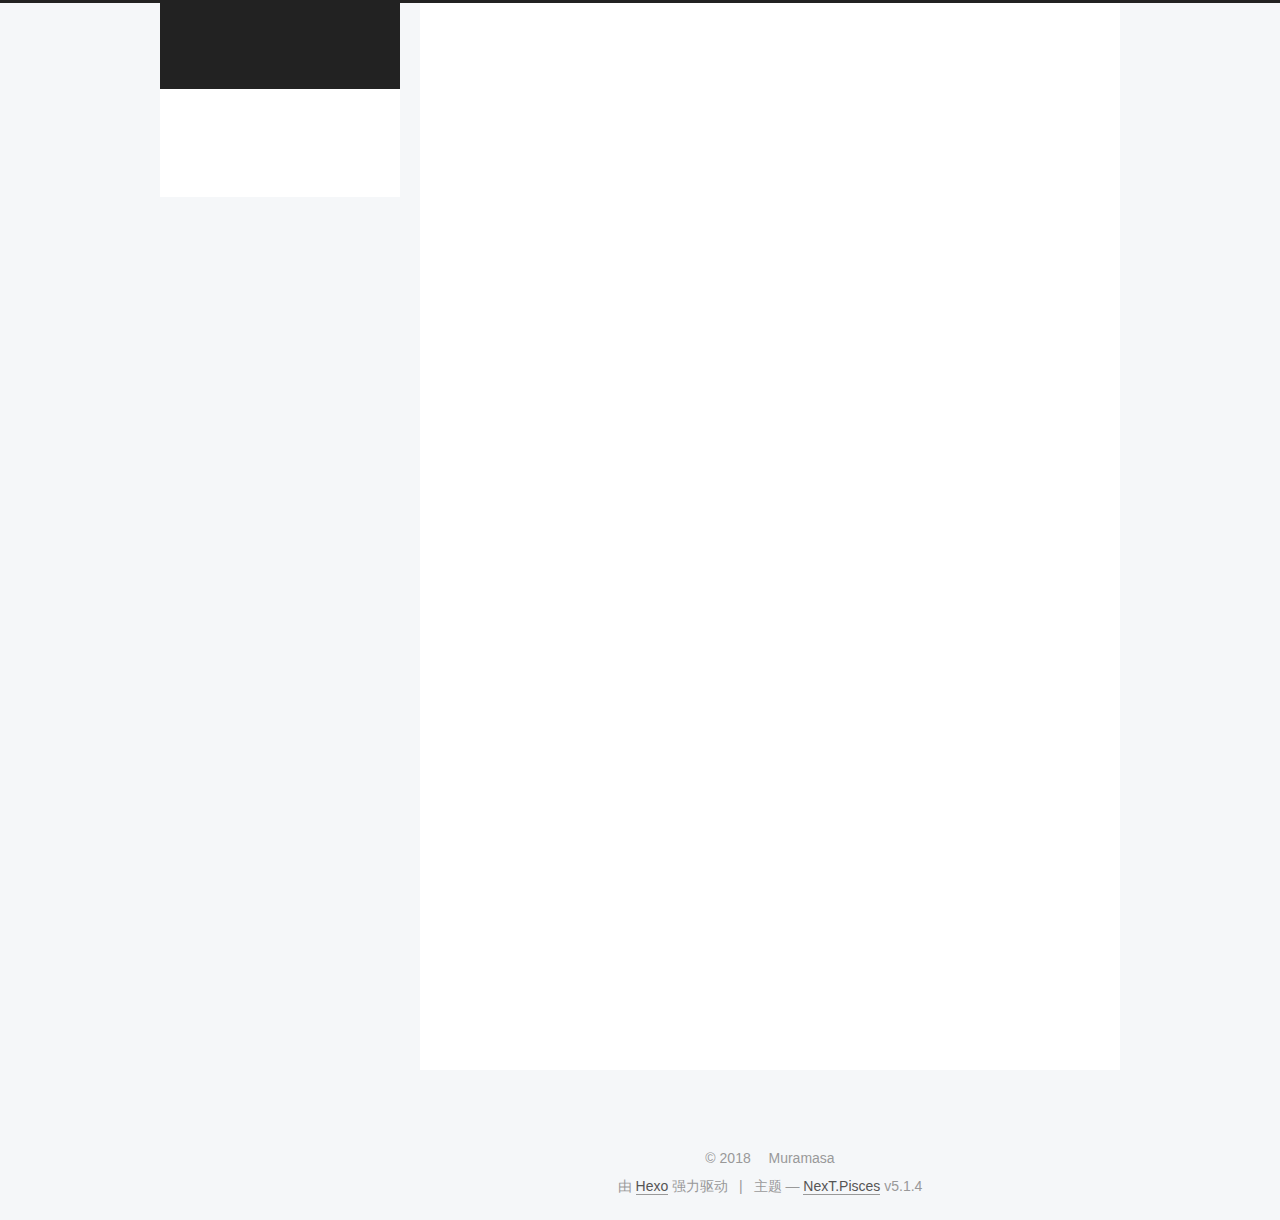
==== index.html @ a4826cfc "Site updated: 2018-02-18 14:49:46" ====
<!DOCTYPE html>



  


<html class="theme-next pisces use-motion" lang="zh-Hans">
<head>
  <meta charset="UTF-8"/>
<meta http-equiv="X-UA-Compatible" content="IE=edge" />
<meta name="viewport" content="width=device-width, initial-scale=1, maximum-scale=1"/>
<meta name="theme-color" content="#222">









<meta http-equiv="Cache-Control" content="no-transform" />
<meta http-equiv="Cache-Control" content="no-siteapp" />
















  
  
  <link href="/lib/fancybox/source/jquery.fancybox.css?v=2.1.5" rel="stylesheet" type="text/css" />







<link href="/lib/font-awesome/css/font-awesome.min.css?v=4.6.2" rel="stylesheet" type="text/css" />

<link href="/css/main.css?v=5.1.4" rel="stylesheet" type="text/css" />


  <link rel="apple-touch-icon" sizes="180x180" href="/images/apple-touch-icon-next.png?v=5.1.4">


  <link rel="icon" type="image/png" sizes="32x32" href="/images/favicon-32x32-next.png?v=5.1.4">


  <link rel="icon" type="image/png" sizes="16x16" href="/images/favicon-16x16-next.png?v=5.1.4">


  <link rel="mask-icon" href="/images/logo.svg?v=5.1.4" color="#222">





  <meta name="keywords" content="Hexo, NexT" />










<meta property="og:type" content="website">
<meta property="og:title" content="Roloop">
<meta property="og:url" content="http://yoursite.com/index.html">
<meta property="og:site_name" content="Roloop">
<meta property="og:locale" content="zh-Hans">
<meta name="twitter:card" content="summary">
<meta name="twitter:title" content="Roloop">



<script type="text/javascript" id="hexo.configurations">
  var NexT = window.NexT || {};
  var CONFIG = {
    root: '/',
    scheme: 'Pisces',
    version: '5.1.4',
    sidebar: {"position":"left","display":"post","offset":12,"b2t":false,"scrollpercent":false,"onmobile":false},
    fancybox: true,
    tabs: true,
    motion: {"enable":true,"async":false,"transition":{"post_block":"fadeIn","post_header":"slideDownIn","post_body":"slideDownIn","coll_header":"slideLeftIn","sidebar":"slideUpIn"}},
    duoshuo: {
      userId: '0',
      author: '博主'
    },
    algolia: {
      applicationID: '',
      apiKey: '',
      indexName: '',
      hits: {"per_page":10},
      labels: {"input_placeholder":"Search for Posts","hits_empty":"We didn't find any results for the search: ${query}","hits_stats":"${hits} results found in ${time} ms"}
    }
  };
</script>



  <link rel="canonical" href="http://yoursite.com/"/>





  <title>Roloop</title>
  








</head>

<body itemscope itemtype="http://schema.org/WebPage" lang="zh-Hans">

  
  
    
  

  <div class="container sidebar-position-left 
  page-home">
    <div class="headband"></div>

    <header id="header" class="header" itemscope itemtype="http://schema.org/WPHeader">
      <div class="header-inner"><div class="site-brand-wrapper">
  <div class="site-meta ">
    

    <div class="custom-logo-site-title">
      <a href="/"  class="brand" rel="start">
        <span class="logo-line-before"><i></i></span>
        <span class="site-title">Roloop</span>
        <span class="logo-line-after"><i></i></span>
      </a>
    </div>
      
        <p class="site-subtitle"></p>
      
  </div>

  <div class="site-nav-toggle">
    <button>
      <span class="btn-bar"></span>
      <span class="btn-bar"></span>
      <span class="btn-bar"></span>
    </button>
  </div>
</div>

<nav class="site-nav">
  

  
    <ul id="menu" class="menu">
      
        
        <li class="menu-item menu-item-home">
          <a href="/" rel="section">
            
              <i class="menu-item-icon fa fa-fw fa-home"></i> <br />
            
            首页
          </a>
        </li>
      
        
        <li class="menu-item menu-item-archives">
          <a href="/archives/" rel="section">
            
              <i class="menu-item-icon fa fa-fw fa-archive"></i> <br />
            
            归档
          </a>
        </li>
      

      
    </ul>
  

  
</nav>



 </div>
    </header>

    <main id="main" class="main">
      <div class="main-inner">
        <div class="content-wrap">
          <div id="content" class="content">
            
  <section id="posts" class="posts-expand">
    
      

  

  
  
  

  <article class="post post-type-normal" itemscope itemtype="http://schema.org/Article">
  
  
  
  <div class="post-block">
    <link itemprop="mainEntityOfPage" href="http://yoursite.com/2018/02/18/hello-world/">

    <span hidden itemprop="author" itemscope itemtype="http://schema.org/Person">
      <meta itemprop="name" content="Muramasa">
      <meta itemprop="description" content="">
      <meta itemprop="image" content="/images/avatar.gif">
    </span>

    <span hidden itemprop="publisher" itemscope itemtype="http://schema.org/Organization">
      <meta itemprop="name" content="Roloop">
    </span>

    
      <header class="post-header">

        
        
          <h1 class="post-title" itemprop="name headline">
                
                <a class="post-title-link" href="/2018/02/18/hello-world/" itemprop="url">Hello World</a></h1>
        

        <div class="post-meta">
          <span class="post-time">
            
              <span class="post-meta-item-icon">
                <i class="fa fa-calendar-o"></i>
              </span>
              
                <span class="post-meta-item-text">发表于</span>
              
              <time title="创建于" itemprop="dateCreated datePublished" datetime="2018-02-18T13:09:53+08:00">
                2018-02-18
              </time>
            

            

            
          </span>

          

          
            
          

          
          

          

          

          

        </div>
      </header>
    

    
    
    
    <div class="post-body" itemprop="articleBody">

      
      

      
        
          
            <p>Welcome to <a href="https://hexo.io/" target="_blank" rel="noopener">Hexo</a>! This is your very first post. Check <a href="https://hexo.io/docs/" target="_blank" rel="noopener">documentation</a> for more info. If you get any problems when using Hexo, you can find the answer in <a href="https://hexo.io/docs/troubleshooting.html" target="_blank" rel="noopener">troubleshooting</a> or you can ask me on <a href="https://github.com/hexojs/hexo/issues" target="_blank" rel="noopener">GitHub</a>.</p>
<h2 id="Quick-Start"><a href="#Quick-Start" class="headerlink" title="Quick Start"></a>Quick Start</h2><h3 id="Create-a-new-post"><a href="#Create-a-new-post" class="headerlink" title="Create a new post"></a>Create a new post</h3><figure class="highlight bash"><table><tr><td class="gutter"><pre><span class="line">1</span><br></pre></td><td class="code"><pre><span class="line">$ hexo new <span class="string">"My New Post"</span></span><br></pre></td></tr></table></figure>
<p>More info: <a href="https://hexo.io/docs/writing.html" target="_blank" rel="noopener">Writing</a></p>
<h3 id="Run-server"><a href="#Run-server" class="headerlink" title="Run server"></a>Run server</h3><figure class="highlight bash"><table><tr><td class="gutter"><pre><span class="line">1</span><br></pre></td><td class="code"><pre><span class="line">$ hexo server</span><br></pre></td></tr></table></figure>
<p>More info: <a href="https://hexo.io/docs/server.html" target="_blank" rel="noopener">Server</a></p>
<h3 id="Generate-static-files"><a href="#Generate-static-files" class="headerlink" title="Generate static files"></a>Generate static files</h3><figure class="highlight bash"><table><tr><td class="gutter"><pre><span class="line">1</span><br></pre></td><td class="code"><pre><span class="line">$ hexo generate</span><br></pre></td></tr></table></figure>
<p>More info: <a href="https://hexo.io/docs/generating.html" target="_blank" rel="noopener">Generating</a></p>
<h3 id="Deploy-to-remote-sites"><a href="#Deploy-to-remote-sites" class="headerlink" title="Deploy to remote sites"></a>Deploy to remote sites</h3><figure class="highlight bash"><table><tr><td class="gutter"><pre><span class="line">1</span><br></pre></td><td class="code"><pre><span class="line">$ hexo deploy</span><br></pre></td></tr></table></figure>
<p>More info: <a href="https://hexo.io/docs/deployment.html" target="_blank" rel="noopener">Deployment</a></p>

          
        
      
    </div>
    
    
    

    

    

    

    <footer class="post-footer">
      

      

      

      
      
        <div class="post-eof"></div>
      
    </footer>
  </div>
  
  
  
  </article>


    
  </section>

  


          </div>
          


          

        </div>
        
          
  
  <div class="sidebar-toggle">
    <div class="sidebar-toggle-line-wrap">
      <span class="sidebar-toggle-line sidebar-toggle-line-first"></span>
      <span class="sidebar-toggle-line sidebar-toggle-line-middle"></span>
      <span class="sidebar-toggle-line sidebar-toggle-line-last"></span>
    </div>
  </div>

  <aside id="sidebar" class="sidebar">
    
    <div class="sidebar-inner">

      

      

      <section class="site-overview-wrap sidebar-panel sidebar-panel-active">
        <div class="site-overview">
          <div class="site-author motion-element" itemprop="author" itemscope itemtype="http://schema.org/Person">
            
              <p class="site-author-name" itemprop="name">Muramasa</p>
              <p class="site-description motion-element" itemprop="description"></p>
          </div>

          <nav class="site-state motion-element">

            
              <div class="site-state-item site-state-posts">
              
                <a href="/archives/">
              
                  <span class="site-state-item-count">1</span>
                  <span class="site-state-item-name">日志</span>
                </a>
              </div>
            

            

            

          </nav>

          

          

          
          

          
          

          

        </div>
      </section>

      

      

    </div>
  </aside>


        
      </div>
    </main>

    <footer id="footer" class="footer">
      <div class="footer-inner">
        <div class="copyright">&copy; <span itemprop="copyrightYear">2018</span>
  <span class="with-love">
    <i class="fa fa-user"></i>
  </span>
  <span class="author" itemprop="copyrightHolder">Muramasa</span>

  
</div>


  <div class="powered-by">由 <a class="theme-link" target="_blank" href="https://hexo.io">Hexo</a> 强力驱动</div>



  <span class="post-meta-divider">|</span>



  <div class="theme-info">主题 &mdash; <a class="theme-link" target="_blank" href="https://github.com/iissnan/hexo-theme-next">NexT.Pisces</a> v5.1.4</div>




        







        
      </div>
    </footer>

    
      <div class="back-to-top">
        <i class="fa fa-arrow-up"></i>
        
      </div>
    

    

  </div>

  

<script type="text/javascript">
  if (Object.prototype.toString.call(window.Promise) !== '[object Function]') {
    window.Promise = null;
  }
</script>









  












  
  
    <script type="text/javascript" src="/lib/jquery/index.js?v=2.1.3"></script>
  

  
  
    <script type="text/javascript" src="/lib/fastclick/lib/fastclick.min.js?v=1.0.6"></script>
  

  
  
    <script type="text/javascript" src="/lib/jquery_lazyload/jquery.lazyload.js?v=1.9.7"></script>
  

  
  
    <script type="text/javascript" src="/lib/velocity/velocity.min.js?v=1.2.1"></script>
  

  
  
    <script type="text/javascript" src="/lib/velocity/velocity.ui.min.js?v=1.2.1"></script>
  

  
  
    <script type="text/javascript" src="/lib/fancybox/source/jquery.fancybox.pack.js?v=2.1.5"></script>
  


  


  <script type="text/javascript" src="/js/src/utils.js?v=5.1.4"></script>

  <script type="text/javascript" src="/js/src/motion.js?v=5.1.4"></script>



  
  


  <script type="text/javascript" src="/js/src/affix.js?v=5.1.4"></script>

  <script type="text/javascript" src="/js/src/schemes/pisces.js?v=5.1.4"></script>



  

  


  <script type="text/javascript" src="/js/src/bootstrap.js?v=5.1.4"></script>



  


  




	





  





  












  





  

  

  

  
  

  

  

  

</body>
</html>
---- css/main.css ----
/* normalize.css v3.0.2 | MIT License | git.io/normalize */
html {
  font-family: sans-serif; /* 1 */
  -ms-text-size-adjust: 100%; /* 2 */
  -webkit-text-size-adjust: 100%; /* 2 */
}
body {
  margin: 0;
}
article,
aside,
details,
figcaption,
figure,
footer,
header,
hgroup,
main,
menu,
nav,
section,
summary {
  display: block;
}
audio,
canvas,
progress,
video {
  display: inline-block; /* 1 */
  vertical-align: baseline; /* 2 */
}
audio:not([controls]) {
  display: none;
  height: 0;
}
[hidden],
template {
  display: none;
}
a {
  background-color: transparent;
}
a:active,
a:hover {
  outline: 0;
}
abbr[title] {
  border-bottom: 1px dotted;
}
b,
strong {
  font-weight: bold;
}
dfn {
  font-style: italic;
}
h1 {
  font-size: 2em;
  margin: 0.67em 0;
}
mark {
  background: #ff0;
  color: #000;
}
small {
  font-size: 80%;
}
sub,
sup {
  font-size: 75%;
  line-height: 0;
  position: relative;
  vertical-align: baseline;
}
sup {
  top: -0.5em;
}
sub {
  bottom: -0.25em;
}
img {
  border: 0;
}
svg:not(:root) {
  overflow: hidden;
}
figure {
  margin: 1em 40px;
}
hr {
  -moz-box-sizing: content-box;
  box-sizing: content-box;
  height: 0;
}
pre {
  overflow: auto;
}
code,
kbd,
pre,
samp {
  font-family: monospace, monospace;
  font-size: 1em;
}
button,
input,
optgroup,
select,
textarea {
  color: inherit; /* 1 */
  font: inherit; /* 2 */
  margin: 0; /* 3 */
}
button {
  overflow: visible;
}
button,
select {
  text-transform: none;
}
button,
html input[type="button"],
input[type="reset"],
input[type="submit"] {
  -webkit-appearance: button; /* 2 */
  cursor: pointer; /* 3 */
}
button[disabled],
html input[disabled] {
  cursor: default;
}
button::-moz-focus-inner,
input::-moz-focus-inner {
  border: 0;
  padding: 0;
}
input {
  line-height: normal;
}
input[type="checkbox"],
input[type="radio"] {
  box-sizing: border-box; /* 1 */
  padding: 0; /* 2 */
}
input[type="number"]::-webkit-inner-spin-button,
input[type="number"]::-webkit-outer-spin-button {
  height: auto;
}
input[type="search"] {
  -webkit-appearance: textfield; /* 1 */
  -moz-box-sizing: content-box;
  -webkit-box-sizing: content-box; /* 2 */
  box-sizing: content-box;
}
input[type="search"]::-webkit-search-cancel-button,
input[type="search"]::-webkit-search-decoration {
  -webkit-appearance: none;
}
fieldset {
  border: 1px solid #c0c0c0;
  margin: 0 2px;
  padding: 0.35em 0.625em 0.75em;
}
legend {
  border: 0; /* 1 */
  padding: 0; /* 2 */
}
textarea {
  overflow: auto;
}
optgroup {
  font-weight: bold;
}
table {
  border-collapse: collapse;
  border-spacing: 0;
}
td,
th {
  padding: 0;
}
::selection {
  background: #262a30;
  color: #fff;
}
body {
  position: relative;
  font-family: 'Lato', "PingFang SC", "Microsoft YaHei", sans-serif;
  font-size: 14px;
  line-height: 2;
  color: #555;
  background: #f5f7f9;
}
@media (max-width: 767px) {
  body {
    padding-right: 0 !important;
  }
}
@media (min-width: 768px) and (max-width: 991px) {
  body {
    padding-right: 0 !important;
  }
}
@media (min-width: 1600px) {
  body {
    font-size: 16px;
  }
}
h1,
h2,
h3,
h4,
h5,
h6 {
  margin: 0;
  padding: 0;
  font-weight: bold;
  line-height: 1.5;
  font-family: 'Lato', "PingFang SC", "Microsoft YaHei", sans-serif;
}
h2,
h3,
h4,
h5,
h6 {
  margin: 20px 0 15px;
}
h1 {
  font-size: 22px;
}
@media (max-width: 767px) {
  h1 {
    font-size: 18px;
  }
}
h2 {
  font-size: 20px;
}
@media (max-width: 767px) {
  h2 {
    font-size: 16px;
  }
}
h3 {
  font-size: 18px;
}
@media (max-width: 767px) {
  h3 {
    font-size: 14px;
  }
}
h4 {
  font-size: 16px;
}
@media (max-width: 767px) {
  h4 {
    font-size: 12px;
  }
}
h5 {
  font-size: 14px;
}
@media (max-width: 767px) {
  h5 {
    font-size: 10px;
  }
}
h6 {
  font-size: 12px;
}
@media (max-width: 767px) {
  h6 {
    font-size: 8px;
  }
}
p {
  margin: 0 0 20px 0;
}
a {
  color: #555;
  text-decoration: none;
  outline: none;
  border-bottom: 1px solid #999;
  word-wrap: break-word;
}
a:hover {
  color: #222;
  border-bottom-color: #222;
}
blockquote {
  margin: 0;
  padding: 0;
}
img {
  display: block;
  margin: auto;
  max-width: 100%;
  height: auto;
}
hr {
  margin: 40px 0;
  height: 3px;
  border: none;
  background-color: #ddd;
  background-image: repeating-linear-gradient(-45deg, #fff, #fff 4px, transparent 4px, transparent 8px);
}
blockquote {
  padding: 0 15px;
  color: #666;
  border-left: 4px solid #ddd;
}
blockquote cite::before {
  content: "-";
  padding: 0 5px;
}
dt {
  font-weight: 700;
}
dd {
  margin: 0;
  padding: 0;
}
kbd {
  border: 1px solid #ccc;
  border-radius: 0.2em;
  box-shadow: 0.1em 0.1em 0.2em rgba(0,0,0,0.1);
  background-color: #f9f9f9;
  font-family: inherit;
  background-image: -webkit-linear-gradient(top, #eee, #fff, #eee);
  padding: 0.1em 0.3em;
  white-space: nowrap;
}
.text-left {
  text-align: left;
}
.text-center {
  text-align: center;
}
.text-right {
  text-align: right;
}
.text-justify {
  text-align: justify;
}
.text-nowrap {
  white-space: nowrap;
}
.text-lowercase {
  text-transform: lowercase;
}
.text-uppercase {
  text-transform: uppercase;
}
.text-capitalize {
  text-transform: capitalize;
}
.center-block {
  display: block;
  margin-left: auto;
  margin-right: auto;
}
.clearfix:before,
.clearfix:after {
  content: " ";
  display: table;
}
.clearfix:after {
  clear: both;
}
.pullquote {
  width: 45%;
}
.pullquote.left {
  float: left;
  margin-left: 5px;
  margin-right: 10px;
}
.pullquote.right {
  float: right;
  margin-left: 10px;
  margin-right: 5px;
}
.affix.affix.affix {
  position: fixed;
}
.translation {
  margin-top: -20px;
  font-size: 14px;
  color: #999;
}
.scrollbar-measure {
  width: 100px;
  height: 100px;
  overflow: scroll;
  position: absolute;
  top: -9999px;
}
.use-motion .motion-element {
  opacity: 0;
}
table {
  margin: 20px 0;
  width: 100%;
  border-collapse: collapse;
  border-spacing: 0;
  border: 1px solid #ddd;
  font-size: 14px;
  table-layout: fixed;
  word-wrap: break-all;
}
table>tbody>tr:nth-of-type(odd) {
  background-color: #f9f9f9;
}
table>tbody>tr:hover {
  background-color: #f5f5f5;
}
caption,
th,
td {
  padding: 8px;
  text-align: left;
  vertical-align: middle;
  font-weight: normal;
}
th,
td {
  border-bottom: 3px solid #ddd;
  border-right: 1px solid #eee;
}
th {
  padding-bottom: 10px;
  font-weight: 700;
}
td {
  border-bottom-width: 1px;
}
html,
body {
  height: 100%;
}
.container {
  position: relative;
  min-height: 100%;
}
.header-inner {
  margin: 0 auto;
  padding: 100px 0 70px;
  width: 700px;
}
@media (min-width: 1600px) {
  .container .header-inner {
    width: 900px;
  }
}
.main {
  padding-bottom: 150px;
}
.main-inner {
  margin: 0 auto;
  width: 700px;
}
@media (min-width: 1600px) {
  .container .main-inner {
    width: 900px;
  }
}
.footer {
  position: absolute;
  left: 0;
  bottom: 0;
  width: 100%;
  min-height: 50px;
}
.footer-inner {
  box-sizing: border-box;
  margin: 20px auto;
  width: 700px;
}
@media (min-width: 1600px) {
  .container .footer-inner {
    width: 900px;
  }
}
pre,
.highlight {
  overflow: auto;
  margin: 20px 0;
  padding: 0;
  font-size: 13px;
  color: #4d4d4c;
  background: #f7f7f7;
  line-height: 1.6;
}
pre,
code {
  font-family: consolas, Menlo, "PingFang SC", "Microsoft YaHei", monospace;
}
code {
  padding: 2px 4px;
  word-wrap: break-word;
  color: #555;
  background: #eee;
  border-radius: 3px;
  font-size: 13px;
}
pre {
  padding: 10px;
}
pre code {
  padding: 0;
  color: #4d4d4c;
  background: none;
  text-shadow: none;
}
.highlight {
  border-radius: 1px;
}
.highlight pre {
  border: none;
  margin: 0;
  padding: 10px 0;
}
.highlight table {
  margin: 0;
  width: auto;
  border: none;
}
.highlight td {
  border: none;
  padding: 0;
}
.highlight figcaption {
  font-size: 1em;
  color: #4d4d4c;
  line-height: 1em;
  margin-bottom: 1em;
}
.highlight figcaption:before,
.highlight figcaption:after {
  content: " ";
  display: table;
}
.highlight figcaption:after {
  clear: both;
}
.highlight figcaption a {
  float: right;
  color: #4d4d4c;
}
.highlight figcaption a:hover {
  border-bottom-color: #4d4d4c;
}
.highlight .gutter pre {
  padding-left: 10px;
  padding-right: 10px;
  color: #869194;
  text-align: right;
  background-color: #eff2f3;
}
.highlight .code pre {
  width: 100%;
  padding-left: 10px;
  padding-right: 10px;
  background-color: #f7f7f7;
}
.highlight .line {
  height: 20px;
}
.gutter {
  -webkit-user-select: none;
  -moz-user-select: none;
  -ms-user-select: none;
  user-select: none;
}
.gist table {
  width: auto;
}
.gist table td {
  border: none;
}
pre .deletion {
  background: #fdd;
}
pre .addition {
  background: #dfd;
}
pre .meta {
  color: #8959a8;
}
pre .comment {
  color: #8e908c;
}
pre .variable,
pre .attribute,
pre .tag,
pre .regexp,
pre .ruby .constant,
pre .xml .tag .title,
pre .xml .pi,
pre .xml .doctype,
pre .html .doctype,
pre .css .id,
pre .css .class,
pre .css .pseudo {
  color: #c82829;
}
pre .number,
pre .preprocessor,
pre .built_in,
pre .literal,
pre .params,
pre .constant,
pre .command {
  color: #f5871f;
}
pre .ruby .class .title,
pre .css .rules .attribute,
pre .string,
pre .value,
pre .inheritance,
pre .header,
pre .ruby .symbol,
pre .xml .cdata,
pre .special,
pre .number,
pre .formula {
  color: #718c00;
}
pre .title,
pre .css .hexcolor {
  color: #3e999f;
}
pre .function,
pre .python .decorator,
pre .python .title,
pre .ruby .function .title,
pre .ruby .title .keyword,
pre .perl .sub,
pre .javascript .title,
pre .coffeescript .title {
  color: #4271ae;
}
pre .keyword,
pre .javascript .function {
  color: #8959a8;
}
.full-image.full-image.full-image.full-image {
  border: none;
  max-width: 100%;
  width: auto;
  margin: 20px auto 25px;
}
@media (min-width: 992px) {
  .full-image.full-image.full-image.full-image {
    max-width: none;
    width: 118%;
    margin: 0 -9%;
  }
}
.blockquote-center,
.page-home .post-type-quote blockquote,
.page-post-detail .post-type-quote blockquote {
  position: relative;
  margin: 40px 0;
  padding: 0;
  border-left: none;
  text-align: center;
}
.blockquote-center::before,
.page-home .post-type-quote blockquote::before,
.page-post-detail .post-type-quote blockquote::before,
.blockquote-center::after,
.page-home .post-type-quote blockquote::after,
.page-post-detail .post-type-quote blockquote::after {
  position: absolute;
  content: ' ';
  display: block;
  width: 100%;
  height: 24px;
  opacity: 0.2;
  background-repeat: no-repeat;
  background-position: 0 -6px;
  background-size: 22px 22px;
}
.blockquote-center::before,
.page-home .post-type-quote blockquote::before,
.page-post-detail .post-type-quote blockquote::before {
  top: -20px;
  background-image: url("../images/quote-l.svg");
  border-top: 1px solid #ccc;
}
.blockquote-center::after,
.page-home .post-type-quote blockquote::after,
.page-post-detail .post-type-quote blockquote::after {
  bottom: -20px;
  background-image: url("../images/quote-r.svg");
  border-bottom: 1px solid #ccc;
  background-position: 100% 8px;
}
.blockquote-center p,
.page-home .post-type-quote blockquote p,
.page-post-detail .post-type-quote blockquote p,
.blockquote-center div,
.page-home .post-type-quote blockquote div,
.page-post-detail .post-type-quote blockquote div {
  text-align: center;
}
.post .post-body .group-picture img {
  box-sizing: border-box;
  padding: 0 3px;
  border: none;
}
.post .group-picture-row {
  overflow: hidden;
  margin-top: 6px;
}
.post .group-picture-row:first-child {
  margin-top: 0;
}
.post .group-picture-column {
  float: left;
}
.page-post-detail .post-body .group-picture-column {
  float: none;
  margin-top: 10px;
  width: auto !important;
}
.page-post-detail .post-body .group-picture-column img {
  margin: 0 auto;
}
.page-archive .group-picture-container {
  overflow: hidden;
}
.page-archive .group-picture-row {
  float: left;
}
.page-archive .group-picture-row:first-child {
  margin-top: 6px;
}
.page-archive .group-picture-column {
  max-width: 150px;
  max-height: 150px;
}
.post-body .note {
  position: relative;
  padding: 15px;
  margin-bottom: 20px;
  border: 1px solid #eee;
  border-left-width: 5px;
  border-radius: 3px;
}
.post-body .note h2,
.post-body .note h3,
.post-body .note h4,
.post-body .note h5,
.post-body .note h6 {
  margin-top: 0;
  margin-bottom: 0;
  border-bottom: initial;
  padding-top: 0 !important;
}
.post-body .note p:first-child,
.post-body .note ul:first-child,
.post-body .note ol:first-child,
.post-body .note table:first-child,
.post-body .note pre:first-child,
.post-body .note blockquote:first-child {
  margin-top: 0;
}
.post-body .note p:last-child,
.post-body .note ul:last-child,
.post-body .note ol:last-child,
.post-body .note table:last-child,
.post-body .note pre:last-child,
.post-body .note blockquote:last-child {
  margin-bottom: 0;
}
.post-body .note.default {
  border-left-color: #777;
}
.post-body .note.default h2,
.post-body .note.default h3,
.post-body .note.default h4,
.post-body .note.default h5,
.post-body .note.default h6 {
  color: #777;
}
.post-body .note.primary {
  border-left-color: #6f42c1;
}
.post-body .note.primary h2,
.post-body .note.primary h3,
.post-body .note.primary h4,
.post-body .note.primary h5,
.post-body .note.primary h6 {
  color: #6f42c1;
}
.post-body .note.info {
  border-left-color: #428bca;
}
.post-body .note.info h2,
.post-body .note.info h3,
.post-body .note.info h4,
.post-body .note.info h5,
.post-body .note.info h6 {
  color: #428bca;
}
.post-body .note.success {
  border-left-color: #5cb85c;
}
.post-body .note.success h2,
.post-body .note.success h3,
.post-body .note.success h4,
.post-body .note.success h5,
.post-body .note.success h6 {
  color: #5cb85c;
}
.post-body .note.warning {
  border-left-color: #f0ad4e;
}
.post-body .note.warning h2,
.post-body .note.warning h3,
.post-body .note.warning h4,
.post-body .note.warning h5,
.post-body .note.warning h6 {
  color: #f0ad4e;
}
.post-body .note.danger {
  border-left-color: #d9534f;
}
.post-body .note.danger h2,
.post-body .note.danger h3,
.post-body .note.danger h4,
.post-body .note.danger h5,
.post-body .note.danger h6 {
  color: #d9534f;
}
.post-body .label {
  display: inline;
  padding: 0 2px;
  white-space: nowrap;
}
.post-body .label.default {
  background-color: #f0f0f0;
}
.post-body .label.primary {
  background-color: #efe6f7;
}
.post-body .label.info {
  background-color: #e5f2f8;
}
.post-body .label.success {
  background-color: #e7f4e9;
}
.post-body .label.warning {
  background-color: #fcf6e1;
}
.post-body .label.danger {
  background-color: #fae8eb;
}
.post-body .tabs {
  position: relative;
  display: block;
  margin-bottom: 20px;
  padding-top: 10px;
}
.post-body .tabs ul.nav-tabs {
  margin: 0;
  padding: 0;
  display: flex;
  margin-bottom: -1px;
}
@media (max-width: 413px) {
  .post-body .tabs ul.nav-tabs {
    display: block;
    margin-bottom: 5px;
  }
}
.post-body .tabs ul.nav-tabs li.tab {
  list-style-type: none !important;
  margin: 0 0.25em 0 0;
  border-top: 3px solid transparent;
  border-left: 1px solid transparent;
  border-right: 1px solid transparent;
}
@media (max-width: 413px) {
  .post-body .tabs ul.nav-tabs li.tab {
    margin: initial;
    border-top: 1px solid transparent;
    border-left: 3px solid transparent;
    border-right: 1px solid transparent;
    border-bottom: 1px solid transparent;
  }
}
.post-body .tabs ul.nav-tabs li.tab a {
  outline: 0;
  border-bottom: initial;
  display: block;
  line-height: 1.8em;
  padding: 0.25em 0.75em;
  transition-duration: 0.2s;
  transition-timing-function: ease-out;
  transition-delay: 0s;
}
.post-body .tabs ul.nav-tabs li.tab a i {
  width: 1.285714285714286em;
}
.post-body .tabs ul.nav-tabs li.tab.active {
  border-top: 3px solid #fc6423;
  border-left: 1px solid #ddd;
  border-right: 1px solid #ddd;
  background-color: #fff;
}
@media (max-width: 413px) {
  .post-body .tabs ul.nav-tabs li.tab.active {
    border-top: 1px solid #ddd;
    border-left: 3px solid #fc6423;
    border-right: 1px solid #ddd;
    border-bottom: 1px solid #ddd;
  }
}
.post-body .tabs ul.nav-tabs li.tab.active a {
  cursor: default;
  color: #555;
}
.post-body .tabs .tab-content {
  background-color: #fff;
}
.post-body .tabs .tab-content .tab-pane {
  border: 1px solid #ddd;
  padding: 20px 20px 0 20px;
}
.post-body .tabs .tab-content .tab-pane:not(.active) {
  display: none !important;
}
.post-body .tabs .tab-content .tab-pane.active {
  display: block !important;
}
.btn {
  display: inline-block;
  padding: 0 20px;
  font-size: 14px;
  color: #555;
  background: #fff;
  border: 2px solid #555;
  text-decoration: none;
  border-radius: 2px;
  transition-property: background-color;
  transition-duration: 0.2s;
  transition-timing-function: ease-in-out;
  transition-delay: 0s;
  line-height: 2;
}
.btn:hover {
  border-color: #222;
  color: #fff;
  background: #222;
}
.btn +.btn {
  margin: 0 0 8px 8px;
}
.btn .fa-fw {
  width: 1.285714285714286em;
  text-align: left;
}
.btn-bar {
  display: block;
  width: 22px;
  height: 2px;
  background: #555;
  border-radius: 1px;
}
.btn-bar+.btn-bar {
  margin-top: 4px;
}
.pagination {
  margin: 120px 0 40px;
  text-align: center;
  border-top: 1px solid #eee;
}
.page-number-basic,
.pagination .prev,
.pagination .next,
.pagination .page-number,
.pagination .space {
  display: inline-block;
  position: relative;
  top: -1px;
  margin: 0 10px;
  padding: 0 11px;
}
@media (max-width: 767px) {
  .page-number-basic,
  .pagination .prev,
  .pagination .next,
  .pagination .page-number,
  .pagination .space {
    margin: 0 5px;
  }
}
.pagination .prev,
.pagination .next,
.pagination .page-number {
  border-bottom: 0;
  border-top: 1px solid #eee;
  transition-property: border-color;
  transition-duration: 0.2s;
  transition-timing-function: ease-in-out;
  transition-delay: 0s;
}
.pagination .prev:hover,
.pagination .next:hover,
.pagination .page-number:hover {
  border-top-color: #222;
}
.pagination .space {
  padding: 0;
  margin: 0;
}
.pagination .prev {
  margin-left: 0;
}
.pagination .next {
  margin-right: 0;
}
.pagination .page-number.current {
  color: #fff;
  background: #ccc;
  border-top-color: #ccc;
}
@media (max-width: 767px) {
  .pagination {
    border-top: none;
  }
  .pagination .prev,
  .pagination .next,
  .pagination .page-number {
    margin-bottom: 10px;
    border-top: 0;
    border-bottom: 1px solid #eee;
    padding: 0 10px;
  }
  .pagination .prev:hover,
  .pagination .next:hover,
  .pagination .page-number:hover {
    border-bottom-color: #222;
  }
}
.comments {
  margin: 60px 20px 0;
}
.tag-cloud {
  text-align: center;
}
.tag-cloud a {
  display: inline-block;
  margin: 10px;
}
.back-to-top {
  box-sizing: border-box;
  position: fixed;
  bottom: -100px;
  right: 30px;
  z-index: 1050;
  padding: 0 6px;
  width: 24px;
  background: #222;
  font-size: 12px;
  opacity: 0.6;
  color: #fff;
  cursor: pointer;
  text-align: center;
  -webkit-transform: translateZ(0);
  transition-property: bottom;
  transition-duration: 0.2s;
  transition-timing-function: ease-in-out;
  transition-delay: 0s;
}
@media (min-width: 768px) and (max-width: 991px) {
  .back-to-top {
    display: none !important;
  }
}
@media (max-width: 767px) {
  .back-to-top {
    display: none !important;
  }
}
.back-to-top.back-to-top-on {
  bottom: 30px;
}
.header {
  background: transparent;
}
.header-inner {
  position: relative;
}
.headband {
  height: 3px;
  background: #222;
}
.site-meta {
  margin: 0;
  text-align: center;
}
@media (max-width: 767px) {
  .site-meta {
    text-align: center;
  }
}
.brand {
  position: relative;
  display: inline-block;
  padding: 0 40px;
  color: #fff;
  background: #222;
  border-bottom: none;
}
.brand:hover {
  color: #fff;
}
.logo {
  display: inline-block;
  margin-right: 5px;
  line-height: 36px;
  vertical-align: top;
}
.site-title {
  display: inline-block;
  vertical-align: top;
  line-height: 36px;
  font-size: 20px;
  font-weight: normal;
  font-family: 'Lato', "PingFang SC", "Microsoft YaHei", sans-serif;
}
.site-subtitle {
  margin-top: 10px;
  font-size: 13px;
  color: #ddd;
}
.use-motion .brand {
  opacity: 0;
}
.use-motion .logo,
.use-motion .site-title,
.use-motion .site-subtitle {
  opacity: 0;
  position: relative;
  top: -10px;
}
.site-nav-toggle {
  display: none;
  position: absolute;
  top: 10px;
  left: 10px;
}
@media (max-width: 767px) {
  .site-nav-toggle {
    display: block;
  }
}
.site-nav-toggle button {
  margin-top: 2px;
  padding: 9px 10px;
  background: transparent;
  border: none;
}
@media (max-width: 767px) {
  .site-nav {
    display: none;
    margin: 0 -10px;
    padding: 0 10px;
    clear: both;
    border-top: 1px solid #ddd;
  }
}
@media (min-width: 768px) and (max-width: 991px) {
  .site-nav {
    display: block !important;
  }
}
@media (min-width: 992px) {
  .site-nav {
    display: block !important;
  }
}
.menu {
  margin-top: 20px;
  padding-left: 0;
  text-align: center;
}
.menu .menu-item {
  display: inline-block;
  margin: 0 10px;
  list-style: none;
}
@media screen and (max-width: 767px) {
  .menu .menu-item {
    margin-top: 10px;
  }
}
.menu .menu-item a {
  display: block;
  font-size: 13px;
  line-height: inherit;
  border-bottom: 1px solid transparent;
  transition-property: border-color;
  transition-duration: 0.2s;
  transition-timing-function: ease-in-out;
  transition-delay: 0s;
}
.menu .menu-item a:hover,
.menu-item-active a {
  border-bottom-color: #222;
}
.menu .menu-item .fa {
  margin-right: 5px;
}
.use-motion .menu-item {
  opacity: 0;
}
.post-body {
  font-family: 'Lato', "PingFang SC", "Microsoft YaHei", sans-serif;
}
@media (max-width: 767px) {
  .post-body {
    word-break: break-word;
  }
}
.post-body .fancybox img {
  display: block !important;
  margin: 0 auto;
  cursor: pointer;
  cursor: zoom-in;
  cursor: -webkit-zoom-in;
}
.post-body .image-caption,
.post-body .figure .caption {
  margin: -20px auto 15px;
  text-align: center;
  font-size: 14px;
  color: #999;
  font-weight: bold;
  line-height: 1;
}
.post-sticky-flag {
  display: inline-block;
  font-size: 16px;
  -ms-transform: rotate(30deg);
  -webkit-transform: rotate(30deg);
  -moz-transform: rotate(30deg);
  -ms-transform: rotate(30deg);
  -o-transform: rotate(30deg);
  transform: rotate(30deg);
}
.use-motion .post-block,
.use-motion .pagination,
.use-motion .comments {
  opacity: 0;
}
.use-motion .post-header {
  opacity: 0;
}
.use-motion .post-body {
  opacity: 0;
}
.use-motion .collection-title {
  opacity: 0;
}
.posts-expand {
  padding-top: 40px;
}
@media (max-width: 767px) {
  .posts-expand {
    margin: 0 20px;
  }
  .post-body pre .gutter pre {
    padding-right: 10px;
  }
  .post-body .highlight {
    margin-left: 0px;
    margin-right: 0px;
    padding: 0;
  }
  .post-body .highlight .gutter pre {
    padding-right: 10px;
  }
}
@media (min-width: 992px) {
  .posts-expand .post-body {
    text-align: justify;
  }
}
.posts-expand .post-body h2,
.posts-expand .post-body h3,
.posts-expand .post-body h4,
.posts-expand .post-body h5,
.posts-expand .post-body h6 {
  padding-top: 10px;
}
.posts-expand .post-body h2 .header-anchor,
.posts-expand .post-body h3 .header-anchor,
.posts-expand .post-body h4 .header-anchor,
.posts-expand .post-body h5 .header-anchor,
.posts-expand .post-body h6 .header-anchor {
  float: right;
  margin-left: 10px;
  color: #ccc;
  border-bottom-style: none;
  visibility: hidden;
}
.posts-expand .post-body h2 .header-anchor:hover,
.posts-expand .post-body h3 .header-anchor:hover,
.posts-expand .post-body h4 .header-anchor:hover,
.posts-expand .post-body h5 .header-anchor:hover,
.posts-expand .post-body h6 .header-anchor:hover {
  color: inherit;
}
.posts-expand .post-body h2:hover .header-anchor,
.posts-expand .post-body h3:hover .header-anchor,
.posts-expand .post-body h4:hover .header-anchor,
.posts-expand .post-body h5:hover .header-anchor,
.posts-expand .post-body h6:hover .header-anchor {
  visibility: visible;
}
.posts-expand .post-body ul li {
  list-style: circle;
}
.posts-expand .post-body img {
  box-sizing: border-box;
  margin: auto;
  padding: 3px;
  border: 1px solid #ddd;
}
.posts-expand .post-body .fancybox img {
  margin: 0 auto 25px;
}
@media (max-width: 767px) {
  .posts-collapse {
    margin: 0 20px;
  }
  .posts-collapse .post-title,
  .posts-collapse .post-meta {
    display: block;
    width: auto;
    text-align: left;
  }
}
.posts-collapse {
  position: relative;
  z-index: 1010;
  margin-left: 55px;
}
.posts-collapse::after {
  content: " ";
  position: absolute;
  top: 20px;
  left: 0;
  margin-left: -2px;
  width: 4px;
  height: 100%;
  background: #f5f5f5;
  z-index: -1;
}
@media (max-width: 767px) {
  .posts-collapse {
    margin: 0 20px;
  }
}
.posts-collapse .collection-title {
  position: relative;
  margin: 60px 0;
}
.posts-collapse .collection-title h1,
.posts-collapse .collection-title h2 {
  margin-left: 20px;
}
.posts-collapse .collection-title small {
  color: #bbb;
  margin-left: 5px;
}
.posts-collapse .collection-title::before {
  content: " ";
  position: absolute;
  left: 0;
  top: 50%;
  margin-left: -4px;
  margin-top: -4px;
  width: 8px;
  height: 8px;
  background: #bbb;
  border-radius: 50%;
}
.posts-collapse .post {
  margin: 30px 0;
}
.posts-collapse .post-header {
  position: relative;
  transition-duration: 0.2s;
  transition-timing-function: ease-in-out;
  transition-delay: 0s;
  transition-property: border;
  border-bottom: 1px dashed #ccc;
}
.posts-collapse .post-header::before {
  content: " ";
  position: absolute;
  left: 0;
  top: 12px;
  width: 6px;
  height: 6px;
  margin-left: -4px;
  background: #bbb;
  border-radius: 50%;
  border: 1px solid #fff;
  transition-duration: 0.2s;
  transition-timing-function: ease-in-out;
  transition-delay: 0s;
  transition-property: background;
}
.posts-collapse .post-header:hover {
  border-bottom-color: #666;
}
.posts-collapse .post-header:hover::before {
  background: #222;
}
.posts-collapse .post-meta {
  position: absolute;
  font-size: 12px;
  left: 20px;
  top: 5px;
}
.posts-collapse .post-comments-count {
  display: none;
}
.posts-collapse .post-title {
  margin-left: 60px;
  font-size: 16px;
  font-weight: normal;
  line-height: inherit;
}
.posts-collapse .post-title::after {
  margin-left: 3px;
  opacity: 0.6;
}
.posts-collapse .post-title a {
  color: #666;
  border-bottom: none;
}
.page-home .post-type-quote .post-header,
.page-post-detail .post-type-quote .post-header,
.page-home .post-type-quote .post-tags,
.page-post-detail .post-type-quote .post-tags {
  display: none;
}
.posts-expand .post-title {
  text-align: center;
  word-break: break-word;
  font-weight: 400;
}
.posts-expand .post-title-link {
  display: inline-block;
  position: relative;
  color: #555;
  border-bottom: none;
  line-height: 1.2;
  vertical-align: top;
}
.posts-expand .post-title-link::before {
  content: "";
  position: absolute;
  width: 100%;
  height: 2px;
  bottom: 0;
  left: 0;
  background-color: #000;
  visibility: hidden;
  -webkit-transform: scaleX(0);
  -moz-transform: scaleX(0);
  -ms-transform: scaleX(0);
  -o-transform: scaleX(0);
  transform: scaleX(0);
  transition-duration: 0.2s;
  transition-timing-function: ease-in-out;
  transition-delay: 0s;
}
.posts-expand .post-title-link:hover::before {
  visibility: visible;
  -webkit-transform: scaleX(1);
  -moz-transform: scaleX(1);
  -ms-transform: scaleX(1);
  -o-transform: scaleX(1);
  transform: scaleX(1);
}
.posts-expand .post-title-link .fa {
  font-size: 16px;
}
.posts-expand .post-meta {
  margin: 3px 0 60px 0;
  color: #999;
  font-family: 'Lato', "PingFang SC", "Microsoft YaHei", sans-serif;
  font-size: 12px;
  text-align: center;
}
.posts-expand .post-meta .post-category-list {
  display: inline-block;
  margin: 0;
  padding: 3px;
}
.posts-expand .post-meta .post-category-list-link {
  color: #999;
}
.posts-expand .post-meta .post-description {
  font-size: 14px;
  margin-top: 2px;
}
.post-meta-divider {
  margin: 0 0.5em;
}
.post-meta-item-icon {
  margin-right: 3px;
}
@media (min-width: 768px) and (max-width: 991px) {
  .post-meta-item-icon {
    display: inline-block;
  }
}
@media (max-width: 767px) {
  .post-meta-item-icon {
    display: inline-block;
  }
}
@media (min-width: 768px) and (max-width: 991px) {
  .post-meta-item-text {
    display: none;
  }
}
@media (max-width: 767px) {
  .post-meta-item-text {
    display: none;
  }
}
@media (max-width: 767px) {
  .posts-expand .post-comments-count {
    display: none;
  }
}
.post-button {
  margin-top: 40px;
}
.posts-expand .post-tags {
  margin-top: 40px;
  text-align: center;
}
.posts-expand .post-tags a {
  display: inline-block;
  margin-right: 10px;
  font-size: 13px;
}
.post-nav {
  display: table;
  margin-top: 15px;
  width: 100%;
  border-top: 1px solid #eee;
}
.post-nav-divider {
  display: table-cell;
  width: 10%;
}
.post-nav-item {
  display: table-cell;
  padding: 10px 0 0 0;
  width: 45%;
  vertical-align: top;
}
.post-nav-item a {
  position: relative;
  display: block;
  line-height: 25px;
  font-size: 14px;
  color: #555;
  border-bottom: none;
}
.post-nav-item a:hover {
  color: #222;
  border-bottom: none;
}
.post-nav-item a:active {
  top: 2px;
}
.post-nav-item .fa {
  position: absolute;
  top: 8px;
  left: 0;
  font-size: 12px;
}
.post-nav-next a {
  padding-left: 15px;
}
.post-nav-prev {
  text-align: right;
}
.post-nav-prev a {
  padding-right: 15px;
}
.post-nav-prev .fa {
  right: 0;
  left: auto;
}
.posts-expand .post-eof {
  display: block;
  margin: 80px auto 60px;
  width: 8%;
  height: 1px;
  background: #ccc;
  text-align: center;
}
.post:last-child .post-eof.post-eof.post-eof {
  display: none;
}
.post-gallery {
  display: table;
  table-layout: fixed;
  width: 100%;
  border-collapse: separate;
}
.post-gallery-row {
  display: table-row;
}
.post-gallery .post-gallery-img {
  display: table-cell;
  text-align: center;
  vertical-align: middle;
  border: none;
}
.post-gallery .post-gallery-img img {
  max-width: 100%;
  max-height: 100%;
  border: none;
}
.fancybox-close,
.fancybox-close:hover {
  border: none;
}
.rtl.post-body p,
.rtl.post-body a,
.rtl.post-body h1,
.rtl.post-body h2,
.rtl.post-body h3,
.rtl.post-body h4,
.rtl.post-body h5,
.rtl.post-body h6,
.rtl.post-body li,
.rtl.post-body ul,
.rtl.post-body ol {
  direction: rtl;
  font-family: UKIJ Ekran;
}
.rtl.post-title {
  font-family: UKIJ Ekran;
}
.sidebar {
  position: fixed;
  right: 0;
  top: 0;
  bottom: 0;
  width: 0;
  z-index: 1040;
  box-shadow: inset 0 2px 6px #000;
  background: #222;
  -webkit-transform: translateZ(0);
}
.sidebar a {
  color: #999;
  border-bottom-color: #555;
}
.sidebar a:hover {
  color: #eee;
}
@media (min-width: 768px) and (max-width: 991px) {
  .sidebar {
    display: none !important;
  }
}
@media (max-width: 767px) {
  .sidebar {
    display: none !important;
  }
}
.sidebar-inner {
  position: relative;
  padding: 20px 10px;
  color: #999;
  text-align: center;
}
.site-overview-wrap {
  overflow: hidden;
}
.site-overview {
  overflow-y: auto;
  overflow-x: hidden;
}
.sidebar-toggle {
  position: fixed;
  right: 30px;
  bottom: 45px;
  width: 14px;
  height: 14px;
  padding: 5px;
  background: #222;
  line-height: 0;
  z-index: 1050;
  cursor: pointer;
  -webkit-transform: translateZ(0);
}
@media (min-width: 768px) and (max-width: 991px) {
  .sidebar-toggle {
    display: none !important;
  }
}
@media (max-width: 767px) {
  .sidebar-toggle {
    display: none !important;
  }
}
.sidebar-toggle-line {
  position: relative;
  display: inline-block;
  vertical-align: top;
  height: 2px;
  width: 100%;
  background: #fff;
  margin-top: 3px;
}
.sidebar-toggle-line:first-child {
  margin-top: 0;
}
.site-author-image {
  display: block;
  margin: 0 auto;
  padding: 2px;
  max-width: 120px;
  height: auto;
  border: 1px solid #eee;
}
.site-author-name {
  margin: 0;
  text-align: center;
  color: #222;
  font-weight: 600;
}
.site-description {
  margin-top: 0;
  text-align: center;
  font-size: 13px;
  color: #999;
}
.site-state {
  overflow: hidden;
  line-height: 1.4;
  white-space: nowrap;
  text-align: center;
}
.site-state-item {
  display: inline-block;
  padding: 0 15px;
  border-left: 1px solid #eee;
}
.site-state-item:first-child {
  border-left: none;
}
.site-state-item a {
  border-bottom: none;
}
.site-state-item-count {
  display: block;
  text-align: center;
  color: inherit;
  font-weight: 600;
  font-size: 16px;
}
.site-state-item-name {
  font-size: 13px;
  color: #999;
}
.feed-link {
  margin-top: 20px;
}
.feed-link a {
  display: inline-block;
  padding: 0 15px;
  color: #fc6423;
  border: 1px solid #fc6423;
  border-radius: 4px;
}
.feed-link a i {
  color: #fc6423;
  font-size: 14px;
}
.feed-link a:hover {
  color: #fff;
  background: #fc6423;
}
.feed-link a:hover i {
  color: #fff;
}
.links-of-author {
  margin-top: 20px;
}
.links-of-author a {
  display: inline-block;
  vertical-align: middle;
  margin-right: 10px;
  margin-bottom: 10px;
  border-bottom-color: #555;
  font-size: 13px;
}
.links-of-author a:before {
  display: inline-block;
  vertical-align: middle;
  margin-right: 3px;
  content: " ";
  width: 4px;
  height: 4px;
  border-radius: 50%;
  background: #c340db;
}
.links-of-blogroll {
  font-size: 13px;
}
.links-of-blogroll-title {
  margin-top: 20px;
  font-size: 14px;
  font-weight: 600;
}
.links-of-blogroll-list {
  margin: 0;
  padding: 0;
  list-style: none;
}
.links-of-blogroll-item {
  padding: 2px 10px;
}
.links-of-blogroll-item a {
  max-width: 280px;
  box-sizing: border-box;
  display: inline-block;
  overflow: hidden;
  white-space: nowrap;
  text-overflow: ellipsis;
}
.sidebar-nav {
  margin: 0 0 20px;
  padding-left: 0;
}
.sidebar-nav li {
  display: inline-block;
  cursor: pointer;
  border-bottom: 1px solid transparent;
  font-size: 14px;
  color: #555;
}
.sidebar-nav li:hover {
  color: #fc6423;
}
.page-post-detail .sidebar-nav-toc {
  padding: 0 5px;
}
.page-post-detail .sidebar-nav-overview {
  margin-left: 10px;
}
.sidebar-nav .sidebar-nav-active {
  color: #fc6423;
  border-bottom-color: #fc6423;
}
.sidebar-nav .sidebar-nav-active:hover {
  color: #fc6423;
}
.sidebar-panel {
  display: none;
}
.sidebar-panel-active {
  display: block;
}
.post-toc-empty {
  font-size: 14px;
  color: #666;
}
.post-toc-wrap {
  overflow: hidden;
}
.post-toc {
  overflow: auto;
}
.post-toc ol {
  margin: 0;
  padding: 0 2px 5px 10px;
  text-align: left;
  list-style: none;
  font-size: 14px;
}
.post-toc ol > ol {
  padding-left: 0;
}
.post-toc ol a {
  transition-duration: 0.2s;
  transition-timing-function: ease-in-out;
  transition-delay: 0s;
  transition-property: all;
  color: #666;
  border-bottom-color: #ccc;
}
.post-toc ol a:hover {
  color: #000;
  border-bottom-color: #000;
}
.post-toc .nav-item {
  overflow: hidden;
  text-overflow: ellipsis;
  text-align: justify;
  white-space: nowrap;
  line-height: 1.8;
}
.post-toc .nav .nav-child {
  display: none;
}
.post-toc .nav .active > .nav-child {
  display: block;
}
.post-toc .nav .active-current > .nav-child {
  display: block;
}
.post-toc .nav .active-current > .nav-child > .nav-item {
  display: block;
}
.post-toc .nav .active > a {
  color: #fc6423;
  border-bottom-color: #fc6423;
}
.post-toc .nav .active-current > a {
  color: #fc6423;
}
.post-toc .nav .active-current > a:hover {
  color: #fc6423;
}
.footer {
  font-size: 14px;
  color: #999;
}
.footer img {
  border: none;
}
.footer-inner {
  text-align: center;
}
.with-love {
  display: inline-block;
  margin: 0 5px;
}
.powered-by,
.theme-info {
  display: inline-block;
}
.cc-license {
  margin-top: 10px;
  text-align: center;
}
.cc-license .cc-opacity {
  opacity: 0.7;
  border-bottom: none;
}
.cc-license .cc-opacity:hover {
  opacity: 0.9;
}
.cc-license img {
  display: inline-block;
}
.theme-next #ds-thread #ds-reset {
  color: #555;
}
.theme-next #ds-thread #ds-reset .ds-replybox {
  margin-bottom: 30px;
}
.theme-next #ds-thread #ds-reset .ds-replybox .ds-avatar,
.theme-next #ds-reset .ds-avatar img {
  box-shadow: none;
}
.theme-next #ds-thread #ds-reset .ds-textarea-wrapper {
  border-color: #c7d4e1;
  background: none;
  border-top-right-radius: 3px;
  border-top-left-radius: 3px;
}
.theme-next #ds-thread #ds-reset .ds-textarea-wrapper textarea {
  height: 60px;
}
.theme-next #ds-reset .ds-rounded-top {
  border-radius: 0;
}
.theme-next #ds-thread #ds-reset .ds-post-toolbar {
  box-sizing: border-box;
  border: 1px solid #c7d4e1;
  background: #f6f8fa;
}
.theme-next #ds-thread #ds-reset .ds-post-options {
  height: 40px;
  border: none;
  background: none;
}
.theme-next #ds-thread #ds-reset .ds-toolbar-buttons {
  top: 11px;
}
.theme-next #ds-thread #ds-reset .ds-sync {
  top: 5px;
}
.theme-next #ds-thread #ds-reset .ds-post-button {
  top: 4px;
  right: 5px;
  width: 90px;
  height: 30px;
  border: 1px solid #c5ced7;
  border-radius: 3px;
  background-image: linear-gradient(#fbfbfc, #f5f7f9);
  color: #60676d;
}
.theme-next #ds-thread #ds-reset .ds-post-button:hover {
  background-position: 0 -30px;
  color: #60676d;
}
.theme-next #ds-thread #ds-reset .ds-comments-info {
  padding: 10px 0;
}
.theme-next #ds-thread #ds-reset .ds-sort {
  display: none;
}
.theme-next #ds-thread #ds-reset li.ds-tab a.ds-current {
  border: none;
  background: #f6f8fa;
  color: #60676d;
}
.theme-next #ds-thread #ds-reset li.ds-tab a.ds-current:hover {
  background-color: #e9f0f7;
  color: #60676d;
}
.theme-next #ds-thread #ds-reset li.ds-tab a {
  border-radius: 2px;
  padding: 5px;
}
.theme-next #ds-thread #ds-reset .ds-login-buttons p {
  color: #999;
  line-height: 36px;
}
.theme-next #ds-thread #ds-reset .ds-login-buttons .ds-service-list li {
  height: 28px;
}
.theme-next #ds-thread #ds-reset .ds-service-list a {
  background: none;
  padding: 5px;
  border: 1px solid;
  border-radius: 3px;
  text-align: center;
}
.theme-next #ds-thread #ds-reset .ds-service-list a:hover {
  color: #fff;
  background: #666;
}
.theme-next #ds-thread #ds-reset .ds-service-list .ds-weibo {
  color: #fc9b00;
  border-color: #fc9b00;
}
.theme-next #ds-thread #ds-reset .ds-service-list .ds-weibo:hover {
  background: #fc9b00;
}
.theme-next #ds-thread #ds-reset .ds-service-list .ds-qq {
  color: #60a3ec;
  border-color: #60a3ec;
}
.theme-next #ds-thread #ds-reset .ds-service-list .ds-qq:hover {
  background: #60a3ec;
}
.theme-next #ds-thread #ds-reset .ds-service-list .ds-renren {
  color: #2e7ac4;
  border-color: #2e7ac4;
}
.theme-next #ds-thread #ds-reset .ds-service-list .ds-renren:hover {
  background: #2e7ac4;
}
.theme-next #ds-thread #ds-reset .ds-service-list .ds-douban {
  color: #37994c;
  border-color: #37994c;
}
.theme-next #ds-thread #ds-reset .ds-service-list .ds-douban:hover {
  background: #37994c;
}
.theme-next #ds-thread #ds-reset .ds-service-list .ds-kaixin {
  color: #fef20d;
  border-color: #fef20d;
}
.theme-next #ds-thread #ds-reset .ds-service-list .ds-kaixin:hover {
  background: #fef20d;
}
.theme-next #ds-thread #ds-reset .ds-service-list .ds-netease {
  color: #f00;
  border-color: #f00;
}
.theme-next #ds-thread #ds-reset .ds-service-list .ds-netease:hover {
  background: #f00;
}
.theme-next #ds-thread #ds-reset .ds-service-list .ds-sohu {
  color: #ffcb05;
  border-color: #ffcb05;
}
.theme-next #ds-thread #ds-reset .ds-service-list .ds-sohu:hover {
  background: #ffcb05;
}
.theme-next #ds-thread #ds-reset .ds-service-list .ds-baidu {
  color: #2831e0;
  border-color: #2831e0;
}
.theme-next #ds-thread #ds-reset .ds-service-list .ds-baidu:hover {
  background: #2831e0;
}
.theme-next #ds-thread #ds-reset .ds-service-list .ds-google {
  color: #166bec;
  border-color: #166bec;
}
.theme-next #ds-thread #ds-reset .ds-service-list .ds-google:hover {
  background: #166bec;
}
.theme-next #ds-thread #ds-reset .ds-service-list .ds-weixin {
  color: #00ce0d;
  border-color: #00ce0d;
}
.theme-next #ds-thread #ds-reset .ds-service-list .ds-weixin:hover {
  background: #00ce0d;
}
.theme-next #ds-thread #ds-reset .ds-service-list .ds-more-services {
  border: none;
}
.theme-next #ds-thread #ds-reset .ds-service-list .ds-more-services:hover {
  background: none;
}
.theme-next #ds-reset .duoshuo-ua-admin {
  display: inline-block;
  color: #f00;
}
.theme-next #ds-reset .duoshuo-ua-platform,
.theme-next #ds-reset .duoshuo-ua-browser {
  color: #ccc;
}
.theme-next #ds-reset .duoshuo-ua-platform .fa,
.theme-next #ds-reset .duoshuo-ua-browser .fa {
  display: inline-block;
  margin-right: 3px;
}
.theme-next #ds-reset .duoshuo-ua-separator {
  display: inline-block;
  margin-left: 5px;
}
.theme-next .this_ua {
  background-color: #ccc !important;
  border-radius: 4px;
  padding: 0 5px !important;
  margin: 1px 1px !important;
  border: 1px solid #bbb !important;
  color: #fff;
  display: inline-block !important;
}
.theme-next .this_ua.admin {
  background-color: #d9534f !important;
  border-color: #d9534f !important;
}
.theme-next .this_ua.platform.iOS,
.theme-next .this_ua.platform.Mac,
.theme-next .this_ua.platform.Windows {
  background-color: #39b3d7 !important;
  border-color: #46b8da !important;
}
.theme-next .this_ua.platform.Linux {
  background-color: #3a3a3a !important;
  border-color: #1f1f1f !important;
}
.theme-next .this_ua.platform.Android {
  background-color: #00c47d !important;
  border-color: #01b171 !important;
}
.theme-next .this_ua.browser.Mobile,
.theme-next .this_ua.browser.Chrome {
  background-color: #5cb85c !important;
  border-color: #4cae4c !important;
}
.theme-next .this_ua.browser.Firefox {
  background-color: #f0ad4e !important;
  border-color: #eea236 !important;
}
.theme-next .this_ua.browser.Maxthon,
.theme-next .this_ua.browser.IE {
  background-color: #428bca !important;
  border-color: #357ebd !important;
}
.theme-next .this_ua.browser.baidu,
.theme-next .this_ua.browser.UCBrowser,
.theme-next .this_ua.browser.Opera {
  background-color: #d9534f !important;
  border-color: #d43f3a !important;
}
.theme-next .this_ua.browser.Android,
.theme-next .this_ua.browser.QQBrowser {
  background-color: #78ace9 !important;
  border-color: #4cae4c !important;
}
.post-spread {
  margin-top: 20px;
  text-align: center;
}
.jiathis_style {
  display: inline-block;
}
.jiathis_style a {
  border: none;
}
.fa {
  font-family: FontAwesome !important;
}
.post-spread {
  margin-top: 20px;
  text-align: center;
}
.bdshare-slide-button-box a {
  border: none;
}
.bdsharebuttonbox {
  display: inline-block;
}
.bdsharebuttonbox a {
  border: none;
}
.local-search-pop-overlay {
  position: fixed;
  width: 100%;
  height: 100%;
  top: 0;
  left: 0;
  z-index: 2080;
  background-color: rgba(0,0,0,0.3);
}
.local-search-popup {
  display: none;
  position: fixed;
  top: 10%;
  left: 50%;
  margin-left: -350px;
  width: 700px;
  height: 80%;
  padding: 0;
  background: #fff;
  color: #333;
  z-index: 9999;
  border-radius: 5px;
}
@media (max-width: 767px) {
  .local-search-popup {
    padding: 0;
    top: 0;
    left: 0;
    margin: 0;
    width: 100%;
    height: 100%;
    border-radius: 0;
  }
}
.local-search-popup ul.search-result-list {
  padding: 0;
  margin: 0 5px;
}
.local-search-popup p.search-result {
  border-bottom: 1px dashed #ccc;
  padding: 5px 0;
}
.local-search-popup a.search-result-title {
  font-weight: bold;
  font-size: 16px;
}
.local-search-popup .search-keyword {
  border-bottom: 1px dashed #f00;
  font-weight: bold;
  color: #f00;
}
.local-search-popup .local-search-header {
  padding: 5px;
  height: 36px;
  background: #f5f5f5;
  border-top-left-radius: 5px;
  border-top-right-radius: 5px;
}
.local-search-popup #local-search-result {
  overflow: auto;
  position: relative;
  padding: 5px 25px;
  height: calc(100% - 55px);
}
.local-search-popup .local-search-input-wrapper {
  display: inline-block;
  width: calc(100% - 90px);
  height: 36px;
  line-height: 36px;
  padding: 0 5px;
}
.local-search-popup .local-search-input-wrapper input {
  padding: 8px 0;
  height: 20px;
  display: block;
  width: 100%;
  outline: none;
  border: none;
  background: transparent;
  vertical-align: middle;
}
.local-search-popup .search-icon,
.local-search-popup .popup-btn-close {
  display: inline-block;
  font-size: 18px;
  color: #999;
  height: 36px;
  width: 18px;
  padding-left: 10px;
  padding-right: 10px;
}
.local-search-popup .search-icon {
  float: left;
}
.local-search-popup .popup-btn-close {
  border-left: 1px solid #eee;
  float: right;
  cursor: pointer;
}
.local-search-popup #no-result {
  position: absolute;
  left: 50%;
  top: 50%;
  -webkit-transform: translate(-50%, -50%);
  -webkit-transform: translate(-50%, -50%);
  -moz-transform: translate(-50%, -50%);
  -ms-transform: translate(-50%, -50%);
  -o-transform: translate(-50%, -50%);
  transform: translate(-50%, -50%);
  color: #ccc;
}
@media (min-width: 768px) and (max-width: 991px) {
  .busuanzi-count {
    width: auto;
  }
}
@media (max-width: 767px) {
  .busuanzi-count {
    width: auto;
  }
}
.site-uv,
.site-pv,
.page-pv {
  display: inline-block;
}
.site-uv .busuanzi-value,
.site-pv .busuanzi-value,
.page-pv .busuanzi-value {
  margin: 0 5px;
}
.site-uv {
  margin-right: 10px;
}
.site-uv::after {
  content: "|";
  padding-left: 10px;
}
.page-archive .archive-page-counter {
  position: relative;
  top: 3px;
  left: 20px;
}
@media (max-width: 767px) {
  .page-archive .archive-page-counter {
    top: 5px;
  }
}
.page-archive .posts-collapse .archive-move-on {
  position: absolute;
  top: 11px;
  left: 0;
  margin-left: -6px;
  width: 10px;
  height: 10px;
  opacity: 0.5;
  background: #555;
  border: 1px solid #fff;
  border-radius: 50%;
}
.category-all-page .category-all-title {
  text-align: center;
}
.category-all-page .category-all {
  margin-top: 20px;
}
.category-all-page .category-list {
  margin: 0;
  padding: 0;
  list-style: none;
}
.category-all-page .category-list-item {
  margin: 5px 10px;
}
.category-all-page .category-list-count {
  color: #bbb;
}
.category-all-page .category-list-count:before {
  display: inline;
  content: " (";
}
.category-all-page .category-list-count:after {
  display: inline;
  content: ") ";
}
.category-all-page .category-list-child {
  padding-left: 10px;
}
#schedule ul#event-list {
  padding-left: 30px;
}
#schedule ul#event-list hr {
  margin: 20px 0 45px 0 !important;
  background: #222;
}
#schedule ul#event-list hr:after {
  display: inline-block;
  content: 'NOW';
  background: #222;
  color: #fff;
  font-weight: bold;
  text-align: right;
  padding: 0 5px;
}
#schedule ul#event-list li.event {
  margin: 20px 0px;
  background: #f9f9f9;
  padding-left: 10px;
  min-height: 40px;
}
#schedule ul#event-list li.event h2.event-summary {
  margin: 0;
  padding-bottom: 3px;
}
#schedule ul#event-list li.event h2.event-summary:before {
  display: inline-block;
  font-family: FontAwesome;
  font-size: 8px;
  content: '\f111';
  vertical-align: middle;
  margin-right: 25px;
  color: #bbb;
}
#schedule ul#event-list li.event span.event-relative-time {
  display: inline-block;
  font-size: 12px;
  font-weight: 400;
  padding-left: 12px;
  color: #bbb;
}
#schedule ul#event-list li.event span.event-details {
  display: block;
  color: #bbb;
  margin-left: 56px;
  padding-top: 3px;
  padding-bottom: 6px;
  text-indent: -24px;
  line-height: 18px;
}
#schedule ul#event-list li.event span.event-details:before {
  text-indent: 0;
  display: inline-block;
  width: 14px;
  font-family: FontAwesome;
  text-align: center;
  margin-right: 9px;
  color: #bbb;
}
#schedule ul#event-list li.event span.event-details.event-location:before {
  content: '\f041';
}
#schedule ul#event-list li.event span.event-details.event-duration:before {
  content: '\f017';
}
#schedule ul#event-list li.event-past {
  background: #fcfcfc;
}
#schedule ul#event-list li.event-past > * {
  opacity: 0.6;
}
#schedule ul#event-list li.event-past h2.event-summary {
  color: #bbb;
}
#schedule ul#event-list li.event-past h2.event-summary:before {
  color: #dfdfdf;
}
#schedule ul#event-list li.event-now {
  background: #222;
  color: #fff;
  padding: 15px 0 15px 10px;
}
#schedule ul#event-list li.event-now h2.event-summary:before {
  -webkit-transform: scale(1.2);
  -moz-transform: scale(1.2);
  -ms-transform: scale(1.2);
  -o-transform: scale(1.2);
  transform: scale(1.2);
  color: #fff;
  animation: dot-flash 1s alternate infinite ease-in-out;
}
#schedule ul#event-list li.event-now * {
  color: #fff !important;
}
@-moz-keyframes dot-flash {
  from {
    opacity: 1;
    -webkit-transform: scale(1.1);
    -moz-transform: scale(1.1);
    -ms-transform: scale(1.1);
    -o-transform: scale(1.1);
    transform: scale(1.1);
  }
  to {
    opacity: 0;
    -webkit-transform: scale(1);
    -moz-transform: scale(1);
    -ms-transform: scale(1);
    -o-transform: scale(1);
    transform: scale(1);
  }
}
@-webkit-keyframes dot-flash {
  from {
    opacity: 1;
    -webkit-transform: scale(1.1);
    -moz-transform: scale(1.1);
    -ms-transform: scale(1.1);
    -o-transform: scale(1.1);
    transform: scale(1.1);
  }
  to {
    opacity: 0;
    -webkit-transform: scale(1);
    -moz-transform: scale(1);
    -ms-transform: scale(1);
    -o-transform: scale(1);
    transform: scale(1);
  }
}
@-o-keyframes dot-flash {
  from {
    opacity: 1;
    -webkit-transform: scale(1.1);
    -moz-transform: scale(1.1);
    -ms-transform: scale(1.1);
    -o-transform: scale(1.1);
    transform: scale(1.1);
  }
  to {
    opacity: 0;
    -webkit-transform: scale(1);
    -moz-transform: scale(1);
    -ms-transform: scale(1);
    -o-transform: scale(1);
    transform: scale(1);
  }
}
@keyframes dot-flash {
  from {
    opacity: 1;
    -webkit-transform: scale(1.1);
    -moz-transform: scale(1.1);
    -ms-transform: scale(1.1);
    -o-transform: scale(1.1);
    transform: scale(1.1);
  }
  to {
    opacity: 0;
    -webkit-transform: scale(1);
    -moz-transform: scale(1);
    -ms-transform: scale(1);
    -o-transform: scale(1);
    transform: scale(1);
  }
}
.page-post-detail .sidebar-toggle-line {
  background: #fc6423;
}
.page-post-detail .comments {
  overflow: hidden;
}
.header {
  position: relative;
  margin: 0 auto;
  width: 960px;
}
@media (min-width: 768px) and (max-width: 991px) {
  .header {
    width: auto;
  }
}
@media (max-width: 767px) {
  .header {
    width: auto;
  }
}
.header-inner {
  position: absolute;
  top: 0;
  overflow: hidden;
  padding: 0;
  width: 240px;
  background: #fff;
  box-shadow: initial;
  border-radius: initial;
}
@media (min-width: 1600px) {
  .container .header-inner {
    width: 240px;
  }
}
@media (min-width: 768px) and (max-width: 991px) {
  .header-inner {
    position: relative;
    width: auto;
    border-radius: initial;
  }
}
@media (max-width: 767px) {
  .header-inner {
    position: relative;
    width: auto;
    border-radius: initial;
  }
}
.main:before,
.main:after {
  content: " ";
  display: table;
}
.main:after {
  clear: both;
}
@media (min-width: 768px) and (max-width: 991px) {
  .main {
    padding-bottom: 100px;
  }
}
@media (max-width: 767px) {
  .main {
    padding-bottom: 100px;
  }
}
.container .main-inner {
  width: 960px;
}
@media (min-width: 768px) and (max-width: 991px) {
  .container .main-inner {
    width: auto;
  }
}
@media (max-width: 767px) {
  .container .main-inner {
    width: auto;
  }
}
.content-wrap {
  float: right;
  box-sizing: border-box;
  padding: 40px;
  width: 700px;
  background: #fff;
  min-height: 700px;
  box-shadow: initial;
  border-radius: initial;
}
@media (min-width: 768px) and (max-width: 991px) {
  .content-wrap {
    width: 100%;
    padding: 20px;
    border-radius: initial;
  }
}
@media (max-width: 767px) {
  .content-wrap {
    width: 100%;
    padding: 20px;
    min-height: auto;
    border-radius: initial;
  }
}
.sidebar {
  position: static;
  float: left;
  margin-top: 300px;
  width: 240px;
  background: #f5f7f9;
  box-shadow: none;
}
@media (min-width: 768px) and (max-width: 991px) {
  .sidebar {
    display: none;
  }
}
@media (max-width: 767px) {
  .sidebar {
    display: none;
  }
}
.sidebar-toggle {
  display: none;
}
.footer-inner {
  width: 960px;
  padding-left: 260px;
}
@media (min-width: 768px) and (max-width: 991px) {
  .footer-inner {
    width: auto;
    padding-left: 0 !important;
    padding-right: 0 !important;
  }
}
@media (max-width: 767px) {
  .footer-inner {
    width: auto;
    padding-left: 0 !important;
    padding-right: 0 !important;
  }
}
.sidebar-position-right .header-inner {
  right: 0;
}
.sidebar-position-right .content-wrap {
  float: left;
}
.sidebar-position-right .sidebar {
  float: right;
}
.sidebar-position-right .footer-inner {
  padding-left: 0;
  padding-right: 260px;
}
.site-brand-wrapper {
  position: relative;
}
.site-meta {
  padding: 20px 0;
  color: #fff;
  background: #222;
}
@media (min-width: 768px) and (max-width: 991px) {
  .site-meta {
    box-shadow: 0 0 16px rgba(0,0,0,0.5);
  }
}
@media (max-width: 767px) {
  .site-meta {
    box-shadow: 0 0 16px rgba(0,0,0,0.5);
  }
}
.brand {
  padding: 0;
  background: none;
}
.brand:hover {
  color: #fff;
}
.site-subtitle {
  margin: 10px 10px 0;
  font-weight: initial;
}
.site-search form {
  display: none;
}
.site-nav {
  border-top: none;
}
@media (min-width: 768px) and (max-width: 991px) {
  .site-nav {
    display: none !important;
  }
}
@media (min-width: 768px) and (max-width: 991px) {
  .site-nav-on {
    display: block !important;
  }
}
.menu .menu-item {
  display: block;
  margin: 0;
}
.menu .menu-item a {
  position: relative;
  box-sizing: border-box;
  padding: 5px 20px;
  text-align: left;
  line-height: inherit;
  transition-property: background-color;
  transition-duration: 0.2s;
  transition-timing-function: ease-in-out;
  transition-delay: 0s;
}
.menu .menu-item a:hover,
.menu-item-active a {
  background: #f9f9f9;
  border-bottom-color: #fff;
}
.menu .menu-item br {
  display: none;
}
.menu-item-active a:after {
  content: " ";
  position: absolute;
  top: 50%;
  margin-top: -3px;
  right: 15px;
  width: 6px;
  height: 6px;
  border-radius: 50%;
  background-color: #bbb;
}
.btn-bar {
  background-color: #fff;
}
.site-nav-toggle {
  left: 20px;
  top: 50%;
  -webkit-transform: translateY(-50%);
  -webkit-transform: translateY(-50%);
  -moz-transform: translateY(-50%);
  -ms-transform: translateY(-50%);
  -o-transform: translateY(-50%);
  transform: translateY(-50%);
}
@media (min-width: 768px) and (max-width: 991px) {
  .site-nav-toggle {
    display: block;
  }
}
.use-motion .sidebar .motion-element {
  opacity: 1;
}
.sidebar {
  margin-left: -100%;
  right: auto;
  bottom: auto;
  -webkit-transform: none;
}
.sidebar-inner {
  box-sizing: border-box;
  width: 240px;
  color: #555;
  background: #fff;
  box-shadow: initial;
  border-radius: initial;
  opacity: 0;
}
.sidebar-inner.affix {
  position: fixed;
  top: 12px;
}
.sidebar-inner.affix-bottom {
  position: absolute;
}
.site-overview {
  text-align: left;
}
.site-author:before,
.site-author:after {
  content: " ";
  display: table;
}
.site-author:after {
  clear: both;
}
.sidebar a {
  color: #555;
}
.sidebar a:hover {
  color: #222;
}
.site-state-item {
  padding: 0 10px;
}
.links-of-author-item a:before {
  display: none;
}
.links-of-author-item a {
  border-bottom: none;
  text-decoration: underline;
}
.feed-link {
  border-top: 1px dotted #ccc;
  border-bottom: 1px dotted #ccc;
  text-align: center;
}
.feed-link a {
  display: block;
  color: #fc6423;
  border: none;
}
.feed-link a:hover {
  background: none;
  color: #e34603;
}
.feed-link a:hover i {
  color: #e34603;
}
.links-of-author {
  display: flex;
  flex-wrap: wrap;
  justify-content: center;
}
.links-of-author-item {
  margin: 5px 0 0;
  width: 50%;
}
.links-of-author-item a {
  max-width: 216px;
  box-sizing: border-box;
  display: inline-block;
  margin-right: 0;
  margin-bottom: 0;
  padding: 0 5px;
  overflow: hidden;
  white-space: nowrap;
  text-overflow: ellipsis;
}
.links-of-author-item a {
  display: block;
  text-decoration: none;
}
.links-of-author-item a:hover {
  border-radius: 4px;
  background: #eee;
}
.links-of-author-item .fa {
  margin-right: 2px;
  font-size: 16px;
}
.links-of-author-item .fa-globe {
  font-size: 15px;
}
.links-of-blogroll {
  text-align: center;
  margin-top: 20px;
  padding: 3px 0 0;
  border-top: 1px dotted #ccc;
}
.links-of-blogroll-title {
  margin-top: 0;
}
.links-of-blogroll-item {
  padding: 0;
}
.links-of-blogroll-inline:before,
.links-of-blogroll-inline:after {
  content: " ";
  display: table;
}
.links-of-blogroll-inline:after {
  clear: both;
}
.links-of-blogroll-inline .links-of-blogroll-item {
  margin: 5px 0 0;
  width: 50%;
  display: inline-block;
  width: unset;
}
.links-of-blogroll-inline .links-of-blogroll-item a {
  max-width: 216px;
  box-sizing: border-box;
  display: inline-block;
  margin-right: 0;
  margin-bottom: 0;
  padding: 0 5px;
  overflow: hidden;
  white-space: nowrap;
  text-overflow: ellipsis;
}
@media (max-width: 767px) {
  .post-body {
    text-align: justify;
  }
}
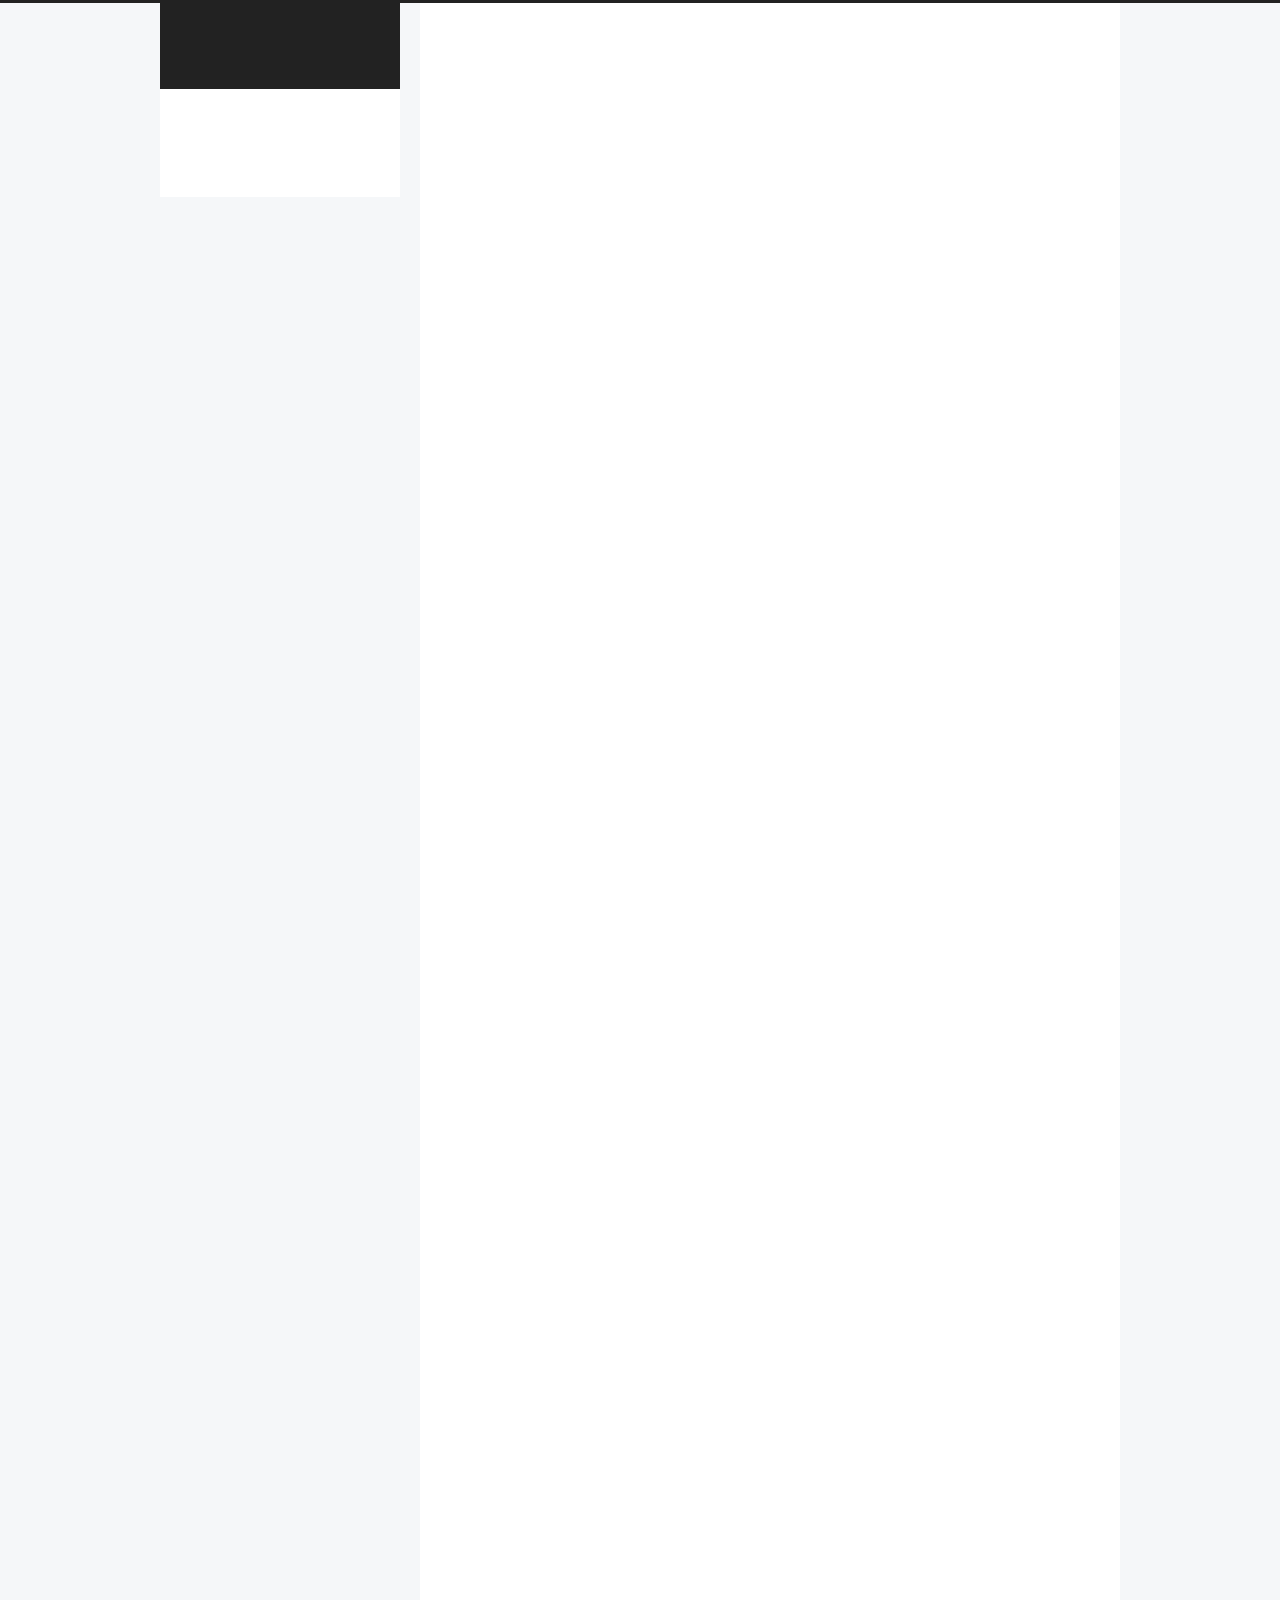
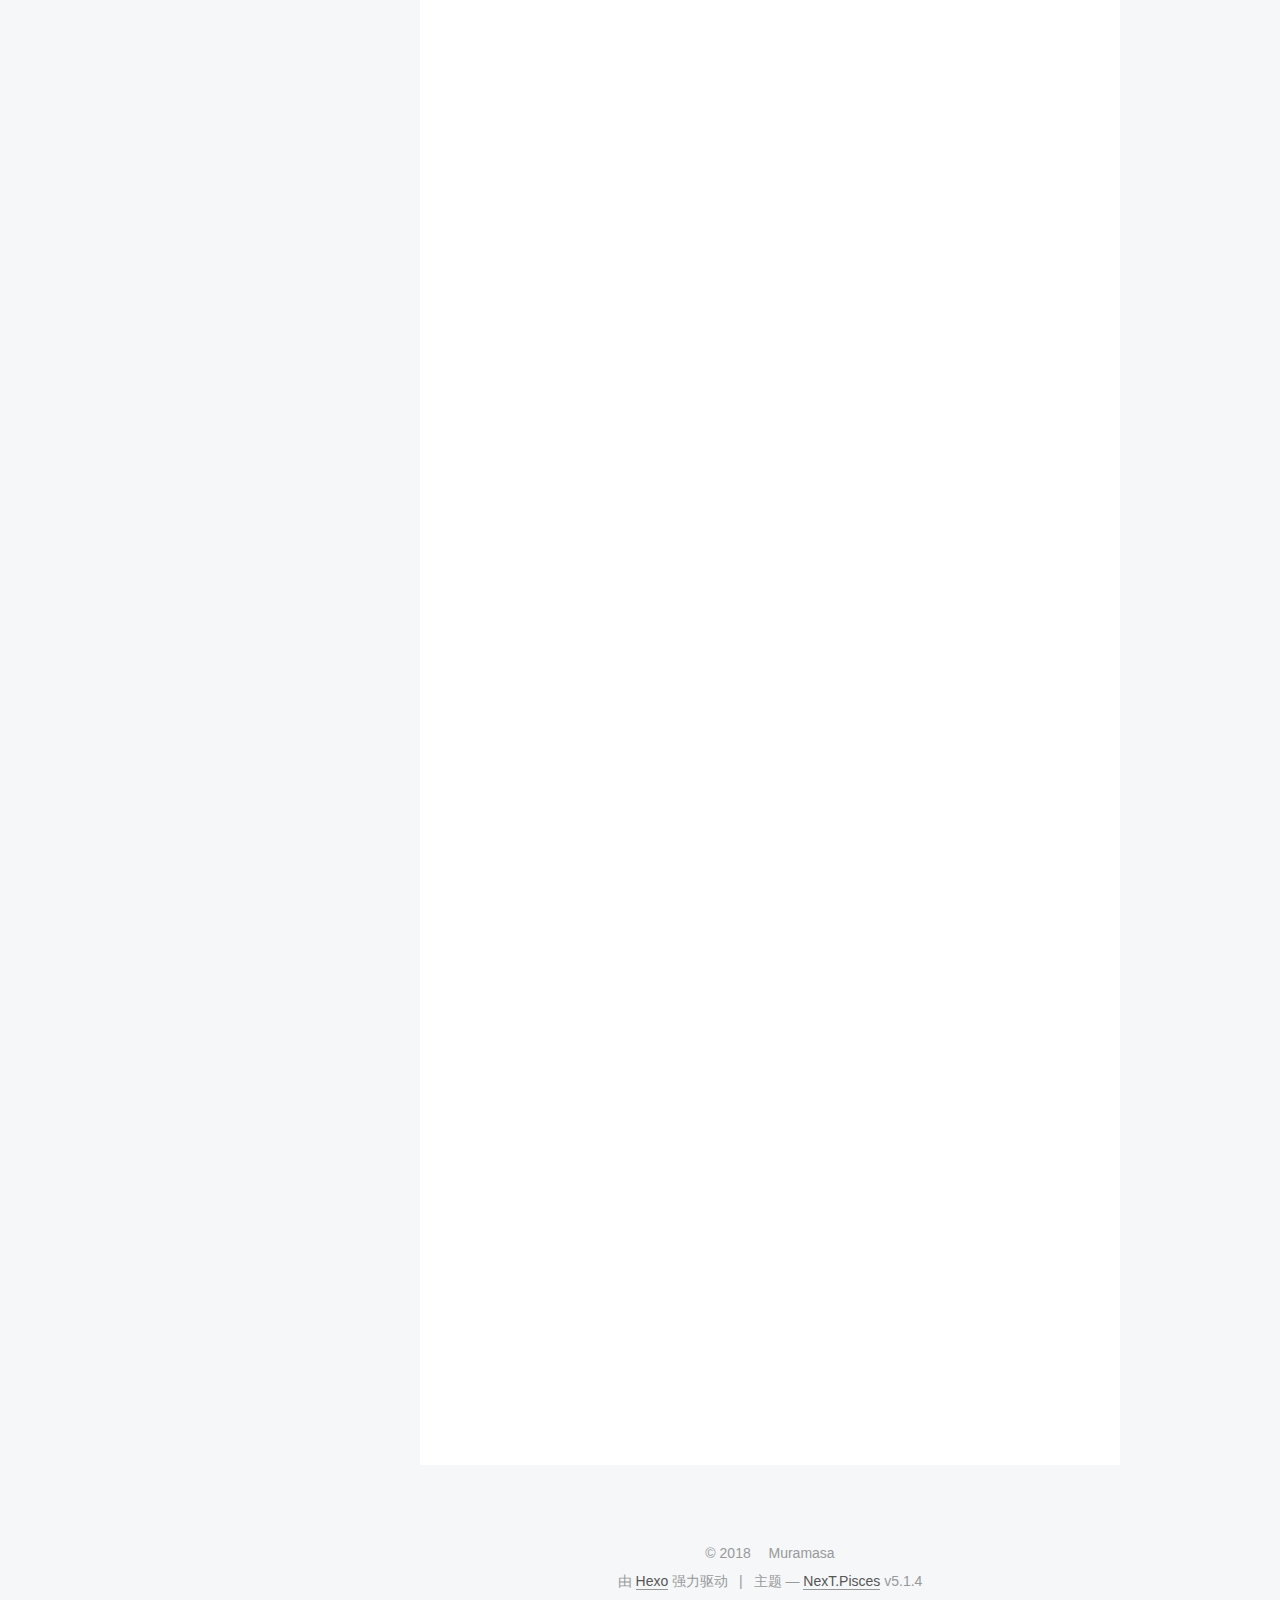
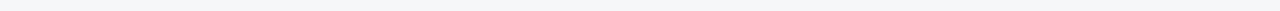
==== commit 5d0b3c9d: "Site updated: 2018-02-19 13:39:39" ====
--- a/index.html
+++ b/index.html
@@ -81,7 +81,7 @@
 
 <meta property="og:type" content="website">
 <meta property="og:title" content="Roloop">
-<meta property="og:url" content="http://yoursite.com/index.html">
+<meta property="og:url" content="http://www.roloop.com/index.html">
 <meta property="og:site_name" content="Roloop">
 <meta property="og:locale" content="zh-Hans">
 <meta name="twitter:card" content="summary">
@@ -115,7 +115,7 @@
 
 
 
-  <link rel="canonical" href="http://yoursite.com/"/>
+  <link rel="canonical" href="http://www.roloop.com/"/>
 
 
 
@@ -229,7 +229,7 @@
   
   
   <div class="post-block">
-    <link itemprop="mainEntityOfPage" href="http://yoursite.com/2018/02/18/hello-world/">
+    <link itemprop="mainEntityOfPage" href="http://www.roloop.com/2018/02/19/hexo配置：ftpsync及git/">
 
     <span hidden itemprop="author" itemscope itemtype="http://schema.org/Person">
       <meta itemprop="name" content="Muramasa">
@@ -248,7 +248,7 @@
         
           <h1 class="post-title" itemprop="name headline">
                 
-                <a class="post-title-link" href="/2018/02/18/hello-world/" itemprop="url">Hello World</a></h1>
+                <a class="post-title-link" href="/2018/02/19/hexo配置：ftpsync及git/" itemprop="url">hexo配置：ftpsync及git</a></h1>
         
 
         <div class="post-meta">
@@ -260,8 +260,8 @@
               
                 <span class="post-meta-item-text">发表于</span>
               
-              <time title="创建于" itemprop="dateCreated datePublished" datetime="2018-02-18T13:09:53+08:00">
-                2018-02-18
+              <time title="创建于" itemprop="dateCreated datePublished" datetime="2018-02-19T12:47:01+08:00">
+                2018-02-19
               </time>
             
 
@@ -300,15 +300,57 @@
       
         
           
-            <p>Welcome to <a href="https://hexo.io/" target="_blank" rel="noopener">Hexo</a>! This is your very first post. Check <a href="https://hexo.io/docs/" target="_blank" rel="noopener">documentation</a> for more info. If you get any problems when using Hexo, you can find the answer in <a href="https://hexo.io/docs/troubleshooting.html" target="_blank" rel="noopener">troubleshooting</a> or you can ask me on <a href="https://github.com/hexojs/hexo/issues" target="_blank" rel="noopener">GitHub</a>.</p>
-<h2 id="Quick-Start"><a href="#Quick-Start" class="headerlink" title="Quick Start"></a>Quick Start</h2><h3 id="Create-a-new-post"><a href="#Create-a-new-post" class="headerlink" title="Create a new post"></a>Create a new post</h3><figure class="highlight bash"><table><tr><td class="gutter"><pre><span class="line">1</span><br></pre></td><td class="code"><pre><span class="line">$ hexo new <span class="string">"My New Post"</span></span><br></pre></td></tr></table></figure>
-<p>More info: <a href="https://hexo.io/docs/writing.html" target="_blank" rel="noopener">Writing</a></p>
-<h3 id="Run-server"><a href="#Run-server" class="headerlink" title="Run server"></a>Run server</h3><figure class="highlight bash"><table><tr><td class="gutter"><pre><span class="line">1</span><br></pre></td><td class="code"><pre><span class="line">$ hexo server</span><br></pre></td></tr></table></figure>
-<p>More info: <a href="https://hexo.io/docs/server.html" target="_blank" rel="noopener">Server</a></p>
-<h3 id="Generate-static-files"><a href="#Generate-static-files" class="headerlink" title="Generate static files"></a>Generate static files</h3><figure class="highlight bash"><table><tr><td class="gutter"><pre><span class="line">1</span><br></pre></td><td class="code"><pre><span class="line">$ hexo generate</span><br></pre></td></tr></table></figure>
-<p>More info: <a href="https://hexo.io/docs/generating.html" target="_blank" rel="noopener">Generating</a></p>
-<h3 id="Deploy-to-remote-sites"><a href="#Deploy-to-remote-sites" class="headerlink" title="Deploy to remote sites"></a>Deploy to remote sites</h3><figure class="highlight bash"><table><tr><td class="gutter"><pre><span class="line">1</span><br></pre></td><td class="code"><pre><span class="line">$ hexo deploy</span><br></pre></td></tr></table></figure>
-<p>More info: <a href="https://hexo.io/docs/deployment.html" target="_blank" rel="noopener">Deployment</a></p>
+            <p>之所以选择hexo进行建站，供参考，大致原因如下：</p>
+<ol>
+<li>撰写一些公开文章，不涉及隐私相关内容；</li>
+<li>使用markdown进行编写，注重文章内容；</li>
+<li>利用自己域名，不想依托其他内容平台。</li>
+</ol>
+<h1 id="简介"><a href="#简介" class="headerlink" title="简介"></a>简介</h1><p>基础教程可以google其他文章，教程大多已经比较详尽，此文章主要概要说一下踩到的几个坑。如有时间也会将基础教程也补充，先留坑。</p>
+<h1 id="环境"><a href="#环境" class="headerlink" title="环境"></a>环境</h1><p>环境基础搭建，google比较多。</p>
+<ul>
+<li>MAC电脑，可能与WIN电脑设置有所不同</li>
+<li>Github账号一枚</li>
+<li>Homebrew套件管理器(非必须)</li>
+<li>Node.js环境</li>
+<li>Git环境</li>
+<li>Hexo安装完成</li>
+</ul>
+<h1 id="框架"><a href="#框架" class="headerlink" title="框架"></a>框架</h1><p>暂时未选择图床，不好贴图，先文字描述一下我选择的“双活”方案。</p>
+<ol>
+<li>本地生成静态资源(在public文件夹下)</li>
+<li>通过git推送到GithubPage(repo名应为username.github.io)</li>
+<li>通过ftpsync推送到阿里云虚拟主机ftp(1年6元)</li>
+<li>通过username.github.io访问Github</li>
+<li>通过自己购买的域名访问ftp对应的虚拟主机地址</li>
+</ol>
+<h1 id="主题"><a href="#主题" class="headerlink" title="主题"></a>主题</h1><p>选择了NexT主题，暂未完成配置，留坑。</p>
+<h2 id="第一活：GithubPage"><a href="#第一活：GithubPage" class="headerlink" title="第一活：GithubPage"></a>第一活：GithubPage</h2><blockquote>
+<p>用自己github的账号替代下文中的username</p>
+</blockquote>
+<ul>
+<li>Github账号一枚，并创建一个<code>username.github.io</code>的repo（参考官方文档，严格执行）</li>
+<li>本地安装Git，配置SSH key</li>
+</ul>
+<p>使用git进行推送，网址为username.github.io。</p>
+<p>建站方便，但由于国内访问速度慢，所以使用github进行版本管理。</p>
+<p>_config.yml配置</p>
+<figure class="highlight plain"><table><tr><td class="gutter"><pre><span class="line">1</span><br><span class="line">2</span><br><span class="line">3</span><br></pre></td><td class="code"><pre><span class="line">type: git</span><br><span class="line">repo: git@github.com:username/username.github.io.git</span><br><span class="line">branch: master</span><br></pre></td></tr></table></figure>
+<h2 id="第二活：阿里云虚拟主机"><a href="#第二活：阿里云虚拟主机" class="headerlink" title="第二活：阿里云虚拟主机"></a>第二活：阿里云虚拟主机</h2><p>开启ftpsync的verbose模式看到，原来这货是先取出远端的目录文件,再与本地的目录文件对比,然后将差异计算出来,最后执行相关的同步。</p>
+<h2 id="注意项"><a href="#注意项" class="headerlink" title="注意项"></a>注意项</h2><p>ftpsync是把ftp的服务端目录和文件调整成本地一模一样,也就是原来服务器上的文件如果本地没有话是会被<strong>删除</strong>掉的。(这里体现了双活的必要)</p>
+<p>注意ignore相关语法，阿里云主机中<code>logreport</code>无权限删除</p>
+<p>使用ftp进行管理</p>
+<figure class="highlight plain"><table><tr><td class="gutter"><pre><span class="line">1</span><br><span class="line">2</span><br><span class="line">3</span><br><span class="line">4</span><br><span class="line">5</span><br><span class="line">6</span><br><span class="line">7</span><br><span class="line">8</span><br><span class="line">9</span><br></pre></td><td class="code"><pre><span class="line">type: ftpsync</span><br><span class="line">host: &lt;host&gt; # 主机地址</span><br><span class="line">user: &lt;user&gt; # 用户名</span><br><span class="line">pass: &lt;password&gt; # 密码</span><br><span class="line">remote: /htdocs # 远端目录，按需填写</span><br><span class="line">port: 21 # 默认为21</span><br><span class="line">connections: 1</span><br><span class="line">verbose: true</span><br><span class="line">ignore: [&apos;.DS_Store&apos;,&apos;/logreport&apos;,&apos;/zhuye.html&apos;,&apos;/report&apos;,&apos;/.svn&apos;] # 需忽视的目录</span><br></pre></td></tr></table></figure>
+<h1 id="部署到双活"><a href="#部署到双活" class="headerlink" title="部署到双活"></a>部署到双活</h1><h2 id="注意项-1"><a href="#注意项-1" class="headerlink" title="注意项"></a>注意项</h2><p>多个type前方需加<code>-</code>，否则会报错。</p>
+<figure class="highlight plain"><table><tr><td class="gutter"><pre><span class="line">1</span><br><span class="line">2</span><br><span class="line">3</span><br><span class="line">4</span><br><span class="line">5</span><br><span class="line">6</span><br><span class="line">7</span><br><span class="line">8</span><br><span class="line">9</span><br><span class="line">10</span><br><span class="line">11</span><br><span class="line">12</span><br></pre></td><td class="code"><pre><span class="line">- type: git</span><br><span class="line">  repo: git@github.com:username/username.github.io.git</span><br><span class="line">  branch: master</span><br><span class="line">- type: ftpsync</span><br><span class="line">  host: &lt;host&gt; # 主机地址</span><br><span class="line">  user: &lt;user&gt; # 用户名</span><br><span class="line">  pass: &lt;password&gt; # 密码</span><br><span class="line">  remote: /htdocs # 远端目录，按需填写</span><br><span class="line">  port: 21 # 默认为21</span><br><span class="line">  connections: 1</span><br><span class="line">  verbose: true</span><br><span class="line">  ignore: [&apos;.DS_Store&apos;,&apos;/logreport&apos;,&apos;/zhuye.html&apos;,&apos;/report&apos;,&apos;/.svn&apos;] # 需忽视的目录</span><br></pre></td></tr></table></figure>
+<p>部署语句如下，看到多个deploy done了之后，就ok了。</p>
+<figure class="highlight plain"><table><tr><td class="gutter"><pre><span class="line">1</span><br><span class="line">2</span><br><span class="line">3</span><br></pre></td><td class="code"><pre><span class="line">hexo clean</span><br><span class="line">hexo g</span><br><span class="line">hexo d</span><br></pre></td></tr></table></figure>
+<h1 id="Hexo常用命令"><a href="#Hexo常用命令" class="headerlink" title="Hexo常用命令"></a>Hexo常用命令</h1><figure class="highlight plain"><table><tr><td class="gutter"><pre><span class="line">1</span><br><span class="line">2</span><br><span class="line">3</span><br><span class="line">4</span><br><span class="line">5</span><br><span class="line">6</span><br><span class="line">7</span><br></pre></td><td class="code"><pre><span class="line">hexo init       //在指定目录执行该命令，会将当前目录初始化为hexo站点，生成hexo站点所需的一切文件</span><br><span class="line">hexo new “my new blog title”   //新建一篇文章。如果没有设置 layout 的话，默认使用 _config.yml 中的 default_layout 参数代替。如果标题包含空格的话，请使用引号括起来。</span><br><span class="line">hexo clean      // 清除缓存，如果对本地文件做了修改，同步到远程验证修改的效果之前，先clean，清除缓存</span><br><span class="line">hexo generate   // 可以简写成hexo g 根据markdown文件生成静态文件</span><br><span class="line">hexo server     // 或者简写成hexo s 启动本地hexo 服务器，默认localhost:4000可以访问</span><br><span class="line">hexo deploy     // 或者简写成hexo d 将本地修改，部署到远端</span><br><span class="line">hexo version    // 显示hexo版本</span><br></pre></td></tr></table></figure>
+<h1 id="附录"><a href="#附录" class="headerlink" title="附录"></a>附录</h1><ul>
+<li>出错先排除各种原因，找到原因关键（例如先使用原始主题、手工ftp上传public）</li>
+<li>查看系统各类报错</li>
+<li>出问题先<code>hexo s</code>，查看本地是否正常</li>
+</ul>
 
           
         
--- a/css/main.css
+++ b/css/main.css
@@ -1823,7 +1823,7 @@
   width: 4px;
   height: 4px;
   border-radius: 50%;
-  background: #c340db;
+  background: #710bc3;
 }
 .links-of-blogroll {
   font-size: 13px;
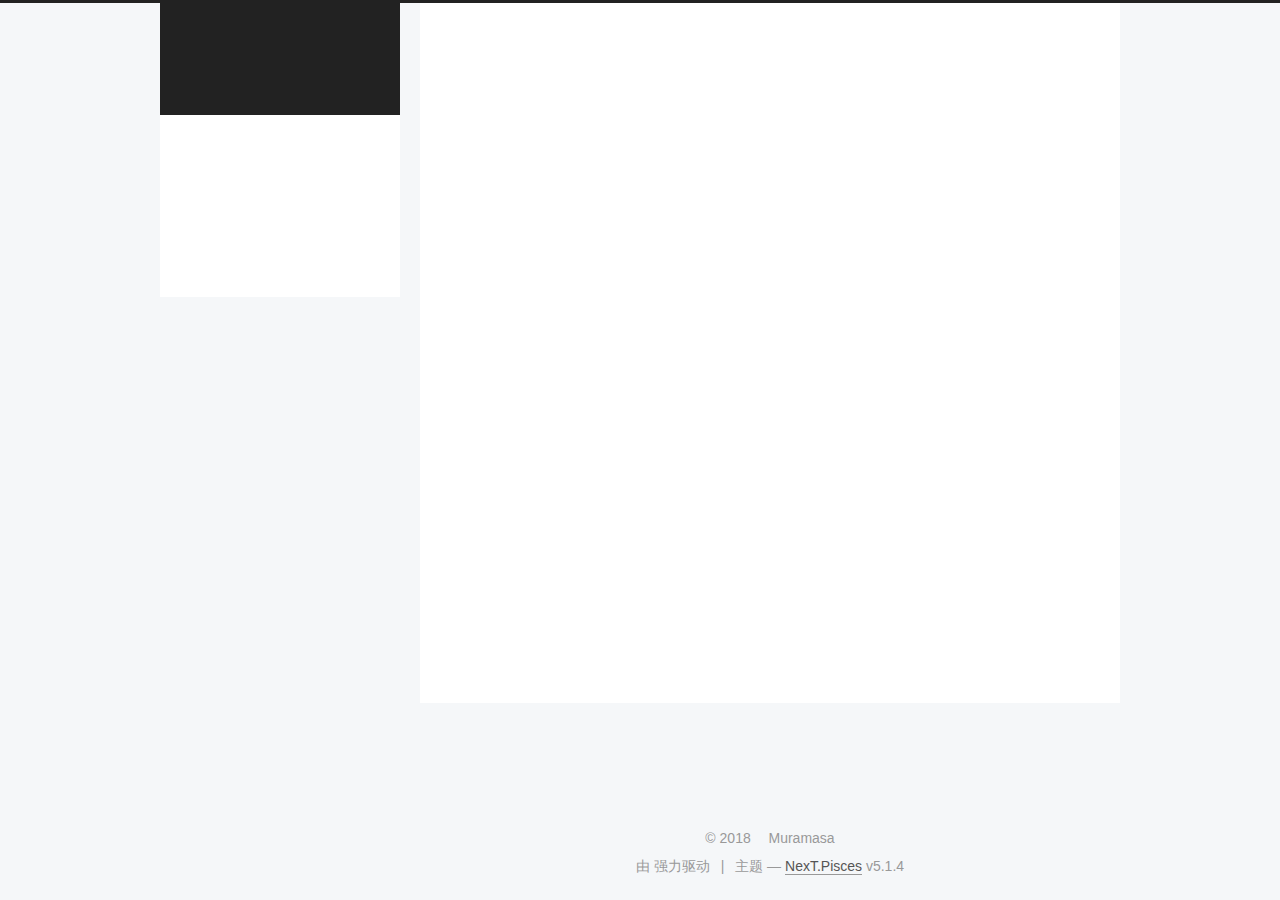
==== commit 70083043: "Site updated: 2018-02-19 14:53:13" ====
--- a/index.html
+++ b/index.html
@@ -157,7 +157,7 @@
       </a>
     </div>
       
-        <p class="site-subtitle"></p>
+        <p class="site-subtitle">ROund is a LOOP</p>
       
   </div>
 
@@ -187,6 +187,16 @@
         </li>
       
         
+        <li class="menu-item menu-item-tags">
+          <a href="/tags/" rel="section">
+            
+              <i class="menu-item-icon fa fa-fw fa-tags"></i> <br />
+            
+            标签
+          </a>
+        </li>
+      
+        
         <li class="menu-item menu-item-archives">
           <a href="/archives/" rel="section">
             
@@ -198,9 +208,43 @@
       
 
       
+        <li class="menu-item menu-item-search">
+          
+            <a href="javascript:;" class="popup-trigger">
+          
+            
+              <i class="menu-item-icon fa fa-search fa-fw"></i> <br />
+            
+            搜索
+          </a>
+        </li>
+      
     </ul>
   
 
+  
+    <div class="site-search">
+      
+  <div class="popup search-popup local-search-popup">
+  <div class="local-search-header clearfix">
+    <span class="search-icon">
+      <i class="fa fa-search"></i>
+    </span>
+    <span class="popup-btn-close">
+      <i class="fa fa-times-circle"></i>
+    </span>
+    <div class="local-search-input-wrapper">
+      <input autocomplete="off"
+             placeholder="搜索..." spellcheck="false"
+             type="text" id="local-search-input">
+    </div>
+  </div>
+  <div id="local-search-result"></div>
+</div>
+
+
+
+    </div>
   
 </nav>
 
@@ -282,6 +326,39 @@
           
 
           
+            <div class="post-wordcount">
+              
+                
+                  <span class="post-meta-divider">|</span>
+                
+                <span class="post-meta-item-icon">
+                  <i class="fa fa-file-word-o"></i>
+                </span>
+                
+                  <span class="post-meta-item-text">字数统计&#58;</span>
+                
+                <span title="字数统计">
+                  1,047 字
+                </span>
+              
+
+              
+                <span class="post-meta-divider">|</span>
+              
+
+              
+                <span class="post-meta-item-icon">
+                  <i class="fa fa-clock-o"></i>
+                </span>
+                
+                  <span class="post-meta-item-text">阅读时长 &asymp;</span>
+                
+                <span title="阅读时长">
+                  4 分钟
+                </span>
+              
+            </div>
+          
 
           
 
@@ -300,59 +377,22 @@
       
         
           
-            <p>之所以选择hexo进行建站，供参考，大致原因如下：</p>
-<ol>
-<li>撰写一些公开文章，不涉及隐私相关内容；</li>
-<li>使用markdown进行编写，注重文章内容；</li>
-<li>利用自己域名，不想依托其他内容平台。</li>
-</ol>
-<h1 id="简介"><a href="#简介" class="headerlink" title="简介"></a>简介</h1><p>基础教程可以google其他文章，教程大多已经比较详尽，此文章主要概要说一下踩到的几个坑。如有时间也会将基础教程也补充，先留坑。</p>
-<h1 id="环境"><a href="#环境" class="headerlink" title="环境"></a>环境</h1><p>环境基础搭建，google比较多。</p>
-<ul>
-<li>MAC电脑，可能与WIN电脑设置有所不同</li>
-<li>Github账号一枚</li>
-<li>Homebrew套件管理器(非必须)</li>
-<li>Node.js环境</li>
-<li>Git环境</li>
-<li>Hexo安装完成</li>
-</ul>
-<h1 id="框架"><a href="#框架" class="headerlink" title="框架"></a>框架</h1><p>暂时未选择图床，不好贴图，先文字描述一下我选择的“双活”方案。</p>
-<ol>
-<li>本地生成静态资源(在public文件夹下)</li>
-<li>通过git推送到GithubPage(repo名应为username.github.io)</li>
-<li>通过ftpsync推送到阿里云虚拟主机ftp(1年6元)</li>
-<li>通过username.github.io访问Github</li>
-<li>通过自己购买的域名访问ftp对应的虚拟主机地址</li>
-</ol>
-<h1 id="主题"><a href="#主题" class="headerlink" title="主题"></a>主题</h1><p>选择了NexT主题，暂未完成配置，留坑。</p>
-<h2 id="第一活：GithubPage"><a href="#第一活：GithubPage" class="headerlink" title="第一活：GithubPage"></a>第一活：GithubPage</h2><blockquote>
-<p>用自己github的账号替代下文中的username</p>
-</blockquote>
-<ul>
-<li>Github账号一枚，并创建一个<code>username.github.io</code>的repo（参考官方文档，严格执行）</li>
-<li>本地安装Git，配置SSH key</li>
-</ul>
-<p>使用git进行推送，网址为username.github.io。</p>
-<p>建站方便，但由于国内访问速度慢，所以使用github进行版本管理。</p>
-<p>_config.yml配置</p>
-<figure class="highlight plain"><table><tr><td class="gutter"><pre><span class="line">1</span><br><span class="line">2</span><br><span class="line">3</span><br></pre></td><td class="code"><pre><span class="line">type: git</span><br><span class="line">repo: git@github.com:username/username.github.io.git</span><br><span class="line">branch: master</span><br></pre></td></tr></table></figure>
-<h2 id="第二活：阿里云虚拟主机"><a href="#第二活：阿里云虚拟主机" class="headerlink" title="第二活：阿里云虚拟主机"></a>第二活：阿里云虚拟主机</h2><p>开启ftpsync的verbose模式看到，原来这货是先取出远端的目录文件,再与本地的目录文件对比,然后将差异计算出来,最后执行相关的同步。</p>
-<h2 id="注意项"><a href="#注意项" class="headerlink" title="注意项"></a>注意项</h2><p>ftpsync是把ftp的服务端目录和文件调整成本地一模一样,也就是原来服务器上的文件如果本地没有话是会被<strong>删除</strong>掉的。(这里体现了双活的必要)</p>
-<p>注意ignore相关语法，阿里云主机中<code>logreport</code>无权限删除</p>
-<p>使用ftp进行管理</p>
-<figure class="highlight plain"><table><tr><td class="gutter"><pre><span class="line">1</span><br><span class="line">2</span><br><span class="line">3</span><br><span class="line">4</span><br><span class="line">5</span><br><span class="line">6</span><br><span class="line">7</span><br><span class="line">8</span><br><span class="line">9</span><br></pre></td><td class="code"><pre><span class="line">type: ftpsync</span><br><span class="line">host: &lt;host&gt; # 主机地址</span><br><span class="line">user: &lt;user&gt; # 用户名</span><br><span class="line">pass: &lt;password&gt; # 密码</span><br><span class="line">remote: /htdocs # 远端目录，按需填写</span><br><span class="line">port: 21 # 默认为21</span><br><span class="line">connections: 1</span><br><span class="line">verbose: true</span><br><span class="line">ignore: [&apos;.DS_Store&apos;,&apos;/logreport&apos;,&apos;/zhuye.html&apos;,&apos;/report&apos;,&apos;/.svn&apos;] # 需忽视的目录</span><br></pre></td></tr></table></figure>
-<h1 id="部署到双活"><a href="#部署到双活" class="headerlink" title="部署到双活"></a>部署到双活</h1><h2 id="注意项-1"><a href="#注意项-1" class="headerlink" title="注意项"></a>注意项</h2><p>多个type前方需加<code>-</code>，否则会报错。</p>
-<figure class="highlight plain"><table><tr><td class="gutter"><pre><span class="line">1</span><br><span class="line">2</span><br><span class="line">3</span><br><span class="line">4</span><br><span class="line">5</span><br><span class="line">6</span><br><span class="line">7</span><br><span class="line">8</span><br><span class="line">9</span><br><span class="line">10</span><br><span class="line">11</span><br><span class="line">12</span><br></pre></td><td class="code"><pre><span class="line">- type: git</span><br><span class="line">  repo: git@github.com:username/username.github.io.git</span><br><span class="line">  branch: master</span><br><span class="line">- type: ftpsync</span><br><span class="line">  host: &lt;host&gt; # 主机地址</span><br><span class="line">  user: &lt;user&gt; # 用户名</span><br><span class="line">  pass: &lt;password&gt; # 密码</span><br><span class="line">  remote: /htdocs # 远端目录，按需填写</span><br><span class="line">  port: 21 # 默认为21</span><br><span class="line">  connections: 1</span><br><span class="line">  verbose: true</span><br><span class="line">  ignore: [&apos;.DS_Store&apos;,&apos;/logreport&apos;,&apos;/zhuye.html&apos;,&apos;/report&apos;,&apos;/.svn&apos;] # 需忽视的目录</span><br></pre></td></tr></table></figure>
-<p>部署语句如下，看到多个deploy done了之后，就ok了。</p>
-<figure class="highlight plain"><table><tr><td class="gutter"><pre><span class="line">1</span><br><span class="line">2</span><br><span class="line">3</span><br></pre></td><td class="code"><pre><span class="line">hexo clean</span><br><span class="line">hexo g</span><br><span class="line">hexo d</span><br></pre></td></tr></table></figure>
-<h1 id="Hexo常用命令"><a href="#Hexo常用命令" class="headerlink" title="Hexo常用命令"></a>Hexo常用命令</h1><figure class="highlight plain"><table><tr><td class="gutter"><pre><span class="line">1</span><br><span class="line">2</span><br><span class="line">3</span><br><span class="line">4</span><br><span class="line">5</span><br><span class="line">6</span><br><span class="line">7</span><br></pre></td><td class="code"><pre><span class="line">hexo init       //在指定目录执行该命令，会将当前目录初始化为hexo站点，生成hexo站点所需的一切文件</span><br><span class="line">hexo new “my new blog title”   //新建一篇文章。如果没有设置 layout 的话，默认使用 _config.yml 中的 default_layout 参数代替。如果标题包含空格的话，请使用引号括起来。</span><br><span class="line">hexo clean      // 清除缓存，如果对本地文件做了修改，同步到远程验证修改的效果之前，先clean，清除缓存</span><br><span class="line">hexo generate   // 可以简写成hexo g 根据markdown文件生成静态文件</span><br><span class="line">hexo server     // 或者简写成hexo s 启动本地hexo 服务器，默认localhost:4000可以访问</span><br><span class="line">hexo deploy     // 或者简写成hexo d 将本地修改，部署到远端</span><br><span class="line">hexo version    // 显示hexo版本</span><br></pre></td></tr></table></figure>
-<h1 id="附录"><a href="#附录" class="headerlink" title="附录"></a>附录</h1><ul>
-<li>出错先排除各种原因，找到原因关键（例如先使用原始主题、手工ftp上传public）</li>
-<li>查看系统各类报错</li>
-<li>出问题先<code>hexo s</code>，查看本地是否正常</li>
-</ul>
-
-          
+          概述：本文主要讲述hexo搭建完成后，使用GithubPage和阿里云虚拟主机部署网站过程中碰到的问题。耗时1整天调试ftpsync及git方式，完成roloop搭建。
+简介之所以选择hexo进行建站，供参考，大致原因如下：
+
+撰写一些公开文章，不涉及隐私相关内容；
+使用markdown进行编写，注重文章内容；
+利用自己域名，不想依托其他内容平台。
+
+基础教程可以google其他文章，教程大多已经
+          ...
+          <!--noindex-->
+          <div class="post-button text-center">
+            <a class="btn" href="/2018/02/19/hexo配置：ftpsync及git/#more" rel="contents">
+              阅读全文 &raquo;
+            </a>
+          </div>
+          <!--/noindex-->
         
       
     </div>
@@ -441,6 +481,15 @@
             
 
             
+              
+              
+              <div class="site-state-item site-state-tags">
+                <a href="/tags/index.html">
+                  <span class="site-state-item-count">2</span>
+                  <span class="site-state-item-name">标签</span>
+                </a>
+              </div>
+            
 
           </nav>
 
@@ -483,7 +532,7 @@
 </div>
 
 
-  <div class="powered-by">由 <a class="theme-link" target="_blank" href="https://hexo.io">Hexo</a> 强力驱动</div>
+  <div class="powered-by">由  强力驱动</div>
 
 
 
@@ -642,6 +691,323 @@
 
   
 
+  <script type="text/javascript">
+    // Popup Window;
+    var isfetched = false;
+    var isXml = true;
+    // Search DB path;
+    var search_path = "search.xml";
+    if (search_path.length === 0) {
+      search_path = "search.xml";
+    } else if (/json$/i.test(search_path)) {
+      isXml = false;
+    }
+    var path = "/" + search_path;
+    // monitor main search box;
+
+    var onPopupClose = function (e) {
+      $('.popup').hide();
+      $('#local-search-input').val('');
+      $('.search-result-list').remove();
+      $('#no-result').remove();
+      $(".local-search-pop-overlay").remove();
+      $('body').css('overflow', '');
+    }
+
+    function proceedsearch() {
+      $("body")
+        .append('<div class="search-popup-overlay local-search-pop-overlay"></div>')
+        .css('overflow', 'hidden');
+      $('.search-popup-overlay').click(onPopupClose);
+      $('.popup').toggle();
+      var $localSearchInput = $('#local-search-input');
+      $localSearchInput.attr("autocapitalize", "none");
+      $localSearchInput.attr("autocorrect", "off");
+      $localSearchInput.focus();
+    }
+
+    // search function;
+    var searchFunc = function(path, search_id, content_id) {
+      'use strict';
+
+      // start loading animation
+      $("body")
+        .append('<div class="search-popup-overlay local-search-pop-overlay">' +
+          '<div id="search-loading-icon">' +
+          '<i class="fa fa-spinner fa-pulse fa-5x fa-fw"></i>' +
+          '</div>' +
+          '</div>')
+        .css('overflow', 'hidden');
+      $("#search-loading-icon").css('margin', '20% auto 0 auto').css('text-align', 'center');
+
+      $.ajax({
+        url: path,
+        dataType: isXml ? "xml" : "json",
+        async: true,
+        success: function(res) {
+          // get the contents from search data
+          isfetched = true;
+          $('.popup').detach().appendTo('.header-inner');
+          var datas = isXml ? $("entry", res).map(function() {
+            return {
+              title: $("title", this).text(),
+              content: $("content",this).text(),
+              url: $("url" , this).text()
+            };
+          }).get() : res;
+          var input = document.getElementById(search_id);
+          var resultContent = document.getElementById(content_id);
+          var inputEventFunction = function() {
+            var searchText = input.value.trim().toLowerCase();
+            var keywords = searchText.split(/[\s\-]+/);
+            if (keywords.length > 1) {
+              keywords.push(searchText);
+            }
+            var resultItems = [];
+            if (searchText.length > 0) {
+              // perform local searching
+              datas.forEach(function(data) {
+                var isMatch = false;
+                var hitCount = 0;
+                var searchTextCount = 0;
+                var title = data.title.trim();
+                var titleInLowerCase = title.toLowerCase();
+                var content = data.content.trim().replace(/<[^>]+>/g,"");
+                var contentInLowerCase = content.toLowerCase();
+                var articleUrl = decodeURIComponent(data.url);
+                var indexOfTitle = [];
+                var indexOfContent = [];
+                // only match articles with not empty titles
+                if(title != '') {
+                  keywords.forEach(function(keyword) {
+                    function getIndexByWord(word, text, caseSensitive) {
+                      var wordLen = word.length;
+                      if (wordLen === 0) {
+                        return [];
+                      }
+                      var startPosition = 0, position = [], index = [];
+                      if (!caseSensitive) {
+                        text = text.toLowerCase();
+                        word = word.toLowerCase();
+                      }
+                      while ((position = text.indexOf(word, startPosition)) > -1) {
+                        index.push({position: position, word: word});
+                        startPosition = position + wordLen;
+                      }
+                      return index;
+                    }
+
+                    indexOfTitle = indexOfTitle.concat(getIndexByWord(keyword, titleInLowerCase, false));
+                    indexOfContent = indexOfContent.concat(getIndexByWord(keyword, contentInLowerCase, false));
+                  });
+                  if (indexOfTitle.length > 0 || indexOfContent.length > 0) {
+                    isMatch = true;
+                    hitCount = indexOfTitle.length + indexOfContent.length;
+                  }
+                }
+
+                // show search results
+
+                if (isMatch) {
+                  // sort index by position of keyword
+
+                  [indexOfTitle, indexOfContent].forEach(function (index) {
+                    index.sort(function (itemLeft, itemRight) {
+                      if (itemRight.position !== itemLeft.position) {
+                        return itemRight.position - itemLeft.position;
+                      } else {
+                        return itemLeft.word.length - itemRight.word.length;
+                      }
+                    });
+                  });
+
+                  // merge hits into slices
+
+                  function mergeIntoSlice(text, start, end, index) {
+                    var item = index[index.length - 1];
+                    var position = item.position;
+                    var word = item.word;
+                    var hits = [];
+                    var searchTextCountInSlice = 0;
+                    while (position + word.length <= end && index.length != 0) {
+                      if (word === searchText) {
+                        searchTextCountInSlice++;
+                      }
+                      hits.push({position: position, length: word.length});
+                      var wordEnd = position + word.length;
+
+                      // move to next position of hit
+
+                      index.pop();
+                      while (index.length != 0) {
+                        item = index[index.length - 1];
+                        position = item.position;
+                        word = item.word;
+                        if (wordEnd > position) {
+                          index.pop();
+                        } else {
+                          break;
+                        }
+                      }
+                    }
+                    searchTextCount += searchTextCountInSlice;
+                    return {
+                      hits: hits,
+                      start: start,
+                      end: end,
+                      searchTextCount: searchTextCountInSlice
+                    };
+                  }
+
+                  var slicesOfTitle = [];
+                  if (indexOfTitle.length != 0) {
+                    slicesOfTitle.push(mergeIntoSlice(title, 0, title.length, indexOfTitle));
+                  }
+
+                  var slicesOfContent = [];
+                  while (indexOfContent.length != 0) {
+                    var item = indexOfContent[indexOfContent.length - 1];
+                    var position = item.position;
+                    var word = item.word;
+                    // cut out 100 characters
+                    var start = position - 20;
+                    var end = position + 80;
+                    if(start < 0){
+                      start = 0;
+                    }
+                    if (end < position + word.length) {
+                      end = position + word.length;
+                    }
+                    if(end > content.length){
+                      end = content.length;
+                    }
+                    slicesOfContent.push(mergeIntoSlice(content, start, end, indexOfContent));
+                  }
+
+                  // sort slices in content by search text's count and hits' count
+
+                  slicesOfContent.sort(function (sliceLeft, sliceRight) {
+                    if (sliceLeft.searchTextCount !== sliceRight.searchTextCount) {
+                      return sliceRight.searchTextCount - sliceLeft.searchTextCount;
+                    } else if (sliceLeft.hits.length !== sliceRight.hits.length) {
+                      return sliceRight.hits.length - sliceLeft.hits.length;
+                    } else {
+                      return sliceLeft.start - sliceRight.start;
+                    }
+                  });
+
+                  // select top N slices in content
+
+                  var upperBound = parseInt('1');
+                  if (upperBound >= 0) {
+                    slicesOfContent = slicesOfContent.slice(0, upperBound);
+                  }
+
+                  // highlight title and content
+
+                  function highlightKeyword(text, slice) {
+                    var result = '';
+                    var prevEnd = slice.start;
+                    slice.hits.forEach(function (hit) {
+                      result += text.substring(prevEnd, hit.position);
+                      var end = hit.position + hit.length;
+                      result += '<b class="search-keyword">' + text.substring(hit.position, end) + '</b>';
+                      prevEnd = end;
+                    });
+                    result += text.substring(prevEnd, slice.end);
+                    return result;
+                  }
+
+                  var resultItem = '';
+
+                  if (slicesOfTitle.length != 0) {
+                    resultItem += "<li><a href='" + articleUrl + "' class='search-result-title'>" + highlightKeyword(title, slicesOfTitle[0]) + "</a>";
+                  } else {
+                    resultItem += "<li><a href='" + articleUrl + "' class='search-result-title'>" + title + "</a>";
+                  }
+
+                  slicesOfContent.forEach(function (slice) {
+                    resultItem += "<a href='" + articleUrl + "'>" +
+                      "<p class=\"search-result\">" + highlightKeyword(content, slice) +
+                      "...</p>" + "</a>";
+                  });
+
+                  resultItem += "</li>";
+                  resultItems.push({
+                    item: resultItem,
+                    searchTextCount: searchTextCount,
+                    hitCount: hitCount,
+                    id: resultItems.length
+                  });
+                }
+              })
+            };
+            if (keywords.length === 1 && keywords[0] === "") {
+              resultContent.innerHTML = '<div id="no-result"><i class="fa fa-search fa-5x" /></div>'
+            } else if (resultItems.length === 0) {
+              resultContent.innerHTML = '<div id="no-result"><i class="fa fa-frown-o fa-5x" /></div>'
+            } else {
+              resultItems.sort(function (resultLeft, resultRight) {
+                if (resultLeft.searchTextCount !== resultRight.searchTextCount) {
+                  return resultRight.searchTextCount - resultLeft.searchTextCount;
+                } else if (resultLeft.hitCount !== resultRight.hitCount) {
+                  return resultRight.hitCount - resultLeft.hitCount;
+                } else {
+                  return resultRight.id - resultLeft.id;
+                }
+              });
+              var searchResultList = '<ul class=\"search-result-list\">';
+              resultItems.forEach(function (result) {
+                searchResultList += result.item;
+              })
+              searchResultList += "</ul>";
+              resultContent.innerHTML = searchResultList;
+            }
+          }
+
+          if ('auto' === 'auto') {
+            input.addEventListener('input', inputEventFunction);
+          } else {
+            $('.search-icon').click(inputEventFunction);
+            input.addEventListener('keypress', function (event) {
+              if (event.keyCode === 13) {
+                inputEventFunction();
+              }
+            });
+          }
+
+          // remove loading animation
+          $(".local-search-pop-overlay").remove();
+          $('body').css('overflow', '');
+
+          proceedsearch();
+        }
+      });
+    }
+
+    // handle and trigger popup window;
+    $('.popup-trigger').click(function(e) {
+      e.stopPropagation();
+      if (isfetched === false) {
+        searchFunc(path, 'local-search-input', 'local-search-result');
+      } else {
+        proceedsearch();
+      };
+    });
+
+    $('.popup-btn-close').click(onPopupClose);
+    $('.popup').click(function(e){
+      e.stopPropagation();
+    });
+    $(document).on('keyup', function (event) {
+      var shouldDismissSearchPopup = event.which === 27 &&
+        $('.search-popup').is(':visible');
+      if (shouldDismissSearchPopup) {
+        onPopupClose();
+      }
+    });
+  </script>
+
 
 
 
--- a/css/main.css
+++ b/css/main.css
@@ -1514,6 +1514,9 @@
   font-size: 14px;
   margin-top: 2px;
 }
+.post-wordcount {
+  display: inline-block;
+}
 .post-meta-divider {
   margin: 0 0.5em;
 }
@@ -1823,7 +1826,7 @@
   width: 4px;
   height: 4px;
   border-radius: 50%;
-  background: #710bc3;
+  background: #ff4d40;
 }
 .links-of-blogroll {
   font-size: 13px;
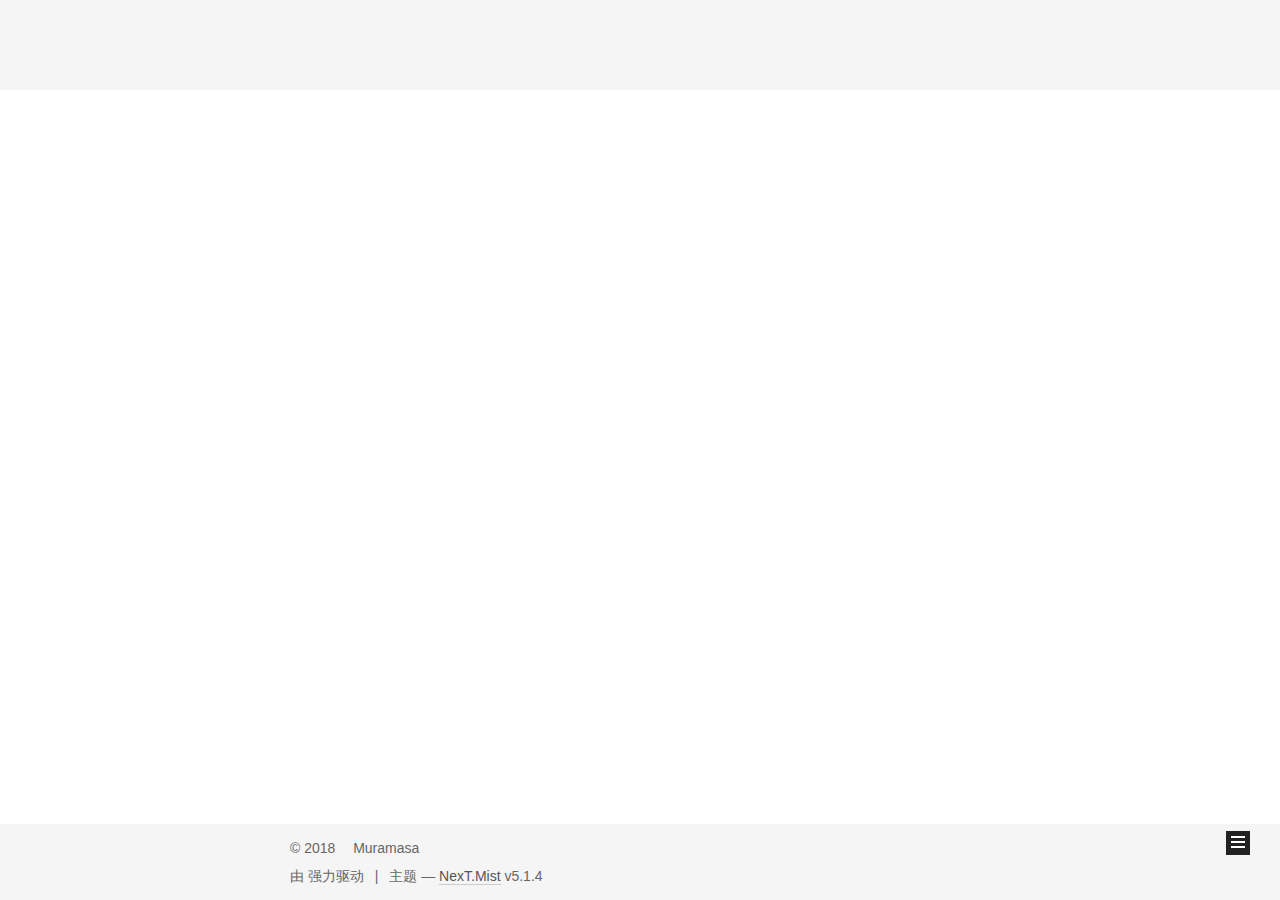
==== commit 1304fcff: "Site updated: 2018-02-20 01:13:05" ====
--- a/index.html
+++ b/index.html
@@ -5,7 +5,7 @@
   
 
 
-<html class="theme-next pisces use-motion" lang="zh-Hans">
+<html class="theme-next mist use-motion" lang="zh-Hans">
 <head>
   <meta charset="UTF-8"/>
 <meta http-equiv="X-UA-Compatible" content="IE=edge" />
@@ -93,7 +93,7 @@
   var NexT = window.NexT || {};
   var CONFIG = {
     root: '/',
-    scheme: 'Pisces',
+    scheme: 'Mist',
     version: '5.1.4',
     sidebar: {"position":"left","display":"post","offset":12,"b2t":false,"scrollpercent":false,"onmobile":false},
     fancybox: true,
@@ -376,16 +376,14 @@
 
       
         
-          
-          概述：本文主要讲述hexo搭建完成后，使用GithubPage和阿里云虚拟主机部署网站过程中碰到的问题。耗时1整天调试ftpsync及git方式，完成roloop搭建。
-简介之所以选择hexo进行建站，供参考，大致原因如下：
-
-撰写一些公开文章，不涉及隐私相关内容；
-使用markdown进行编写，注重文章内容；
-利用自己域名，不想依托其他内容平台。
-
-基础教程可以google其他文章，教程大多已经
-          ...
+          <p>概述：本文主要讲述hexo搭建完成后，使用GithubPage和阿里云虚拟主机部署网站过程中碰到的问题。耗时1整天调试ftpsync及git方式，完成<a href="http://www.roloop.com">roloop</a>搭建。</p>
+<h1 id="简介"><a href="#简介" class="headerlink" title="简介"></a>简介</h1><p>之所以选择hexo进行建站，供参考，大致原因如下：</p>
+<ol>
+<li>撰写一些公开文章，不涉及隐私相关内容；</li>
+<li>使用markdown进行编写，注重文章内容；</li>
+<li>利用自己域名，不想依托其他内容平台。</li>
+</ol>
+<p>基础教程可以google其他文章，教程大多已经比较详尽，此文章主要概要说一下踩到的几个坑。如有时间也会将基础教程也补充，先留坑。</p>
           <!--noindex-->
           <div class="post-button text-center">
             <a class="btn" href="/2018/02/19/hexo配置：ftpsync及git/#more" rel="contents">
@@ -485,7 +483,7 @@
               
               <div class="site-state-item site-state-tags">
                 <a href="/tags/index.html">
-                  <span class="site-state-item-count">2</span>
+                  <span class="site-state-item-count">4</span>
                   <span class="site-state-item-name">标签</span>
                 </a>
               </div>
@@ -540,7 +538,7 @@
 
 
 
-  <div class="theme-info">主题 &mdash; <a class="theme-link" target="_blank" href="https://github.com/iissnan/hexo-theme-next">NexT.Pisces</a> v5.1.4</div>
+  <div class="theme-info">主题 &mdash; <a class="theme-link" target="_blank" href="https://github.com/iissnan/hexo-theme-next">NexT.Mist</a> v5.1.4</div>
 
 
 
@@ -639,13 +637,6 @@
 
   
   
-
-
-  <script type="text/javascript" src="/js/src/affix.js?v=5.1.4"></script>
-
-  <script type="text/javascript" src="/js/src/schemes/pisces.js?v=5.1.4"></script>
-
-
 
   
 
--- a/css/main.css
+++ b/css/main.css
@@ -189,7 +189,7 @@
   font-size: 14px;
   line-height: 2;
   color: #555;
-  background: #f5f7f9;
+  background: #fff;
 }
 @media (max-width: 767px) {
   body {
@@ -226,51 +226,51 @@
   margin: 20px 0 15px;
 }
 h1 {
+  font-size: 24px;
+}
+@media (max-width: 767px) {
+  h1 {
+    font-size: 20px;
+  }
+}
+h2 {
   font-size: 22px;
 }
 @media (max-width: 767px) {
-  h1 {
+  h2 {
     font-size: 18px;
   }
 }
-h2 {
+h3 {
   font-size: 20px;
 }
 @media (max-width: 767px) {
-  h2 {
+  h3 {
     font-size: 16px;
   }
 }
-h3 {
+h4 {
   font-size: 18px;
 }
 @media (max-width: 767px) {
-  h3 {
+  h4 {
     font-size: 14px;
   }
 }
-h4 {
+h5 {
   font-size: 16px;
 }
 @media (max-width: 767px) {
-  h4 {
+  h5 {
     font-size: 12px;
   }
 }
-h5 {
+h6 {
   font-size: 14px;
 }
 @media (max-width: 767px) {
-  h5 {
+  h6 {
     font-size: 10px;
-  }
-}
-h6 {
-  font-size: 12px;
-}
-@media (max-width: 767px) {
-  h6 {
-    font-size: 8px;
   }
 }
 p {
@@ -653,8 +653,8 @@
 @media (min-width: 992px) {
   .full-image.full-image.full-image.full-image {
     max-width: none;
-    width: 118%;
-    margin: 0 -9%;
+    width: 110%;
+    margin: 25px -5%;
   }
 }
 .blockquote-center,
@@ -941,10 +941,10 @@
   padding: 0 20px;
   font-size: 14px;
   color: #555;
-  background: #fff;
-  border: 2px solid #555;
+  background: transparent;
+  border: 2px solid #222;
   text-decoration: none;
-  border-radius: 2px;
+  border-radius: 0;
   transition-property: background-color;
   transition-duration: 0.2s;
   transition-timing-function: ease-in-out;
@@ -953,8 +953,8 @@
 }
 .btn:hover {
   border-color: #222;
-  color: #fff;
-  background: #222;
+  color: #222;
+  background: #fff;
 }
 .btn +.btn {
   margin: 0 0 8px 8px;
@@ -1066,7 +1066,7 @@
   width: 24px;
   background: #222;
   font-size: 12px;
-  opacity: 0.6;
+  opacity: 1;
   color: #fff;
   cursor: pointer;
   text-align: center;
@@ -1087,7 +1087,7 @@
   }
 }
 .back-to-top.back-to-top-on {
-  bottom: 30px;
+  bottom: 19px;
 }
 .header {
   background: transparent;
@@ -1101,7 +1101,7 @@
 }
 .site-meta {
   margin: 0;
-  text-align: center;
+  text-align: left;
 }
 @media (max-width: 767px) {
   .site-meta {
@@ -1112,12 +1112,12 @@
   position: relative;
   display: inline-block;
   padding: 0 40px;
-  color: #fff;
+  color: #222;
   background: #222;
   border-bottom: none;
 }
 .brand:hover {
-  color: #fff;
+  color: #222;
 }
 .logo {
   display: inline-block;
@@ -1136,7 +1136,7 @@
 .site-subtitle {
   margin-top: 10px;
   font-size: 13px;
-  color: #ddd;
+  color: #999;
 }
 .use-motion .brand {
   opacity: 0;
@@ -1209,8 +1209,7 @@
   transition-timing-function: ease-in-out;
   transition-delay: 0s;
 }
-.menu .menu-item a:hover,
-.menu-item-active a {
+.menu .menu-item a:hover {
   border-bottom-color: #222;
 }
 .menu .menu-item .fa {
@@ -1349,7 +1348,7 @@
 .posts-collapse {
   position: relative;
   z-index: 1010;
-  margin-left: 55px;
+  margin-left: 0;
 }
 .posts-collapse::after {
   content: " ";
@@ -1742,20 +1741,20 @@
   display: block;
   margin: 0 auto;
   padding: 2px;
-  max-width: 120px;
+  max-width: 96px;
   height: auto;
-  border: 1px solid #eee;
+  border: 2px solid #333;
 }
 .site-author-name {
-  margin: 0;
+  margin: 5px 0 0;
   text-align: center;
-  color: #222;
-  font-weight: 600;
+  color: #f5f5f5;
+  font-weight: normal;
 }
 .site-description {
-  margin-top: 0;
+  margin-top: 5px;
   text-align: center;
-  font-size: 13px;
+  font-size: 14px;
   color: #999;
 }
 .site-state {
@@ -1767,7 +1766,7 @@
 .site-state-item {
   display: inline-block;
   padding: 0 15px;
-  border-left: 1px solid #eee;
+  border-left: 1px solid #333;
 }
 .site-state-item:first-child {
   border-left: none;
@@ -1780,11 +1779,11 @@
   text-align: center;
   color: inherit;
   font-weight: 600;
-  font-size: 16px;
+  font-size: 18px;
 }
 .site-state-item-name {
   font-size: 13px;
-  color: #999;
+  color: inherit;
 }
 .feed-link {
   margin-top: 20px;
@@ -1826,7 +1825,7 @@
   width: 4px;
   height: 4px;
   border-radius: 50%;
-  background: #ff4d40;
+  background: #664553;
 }
 .links-of-blogroll {
   font-size: 13px;
@@ -1864,7 +1863,7 @@
   color: #555;
 }
 .sidebar-nav li:hover {
-  color: #fc6423;
+  color: #f5f5f5;
 }
 .page-post-detail .sidebar-nav-toc {
   padding: 0 5px;
@@ -1873,11 +1872,11 @@
   margin-left: 10px;
 }
 .sidebar-nav .sidebar-nav-active {
-  color: #fc6423;
-  border-bottom-color: #fc6423;
+  color: #87daff;
+  border-bottom-color: #87daff;
 }
 .sidebar-nav .sidebar-nav-active:hover {
-  color: #fc6423;
+  color: #87daff;
 }
 .sidebar-panel {
   display: none;
@@ -1910,12 +1909,12 @@
   transition-timing-function: ease-in-out;
   transition-delay: 0s;
   transition-property: all;
-  color: #666;
+  color: #999;
+  border-bottom-color: #555;
+}
+.post-toc ol a:hover {
+  color: #ccc;
   border-bottom-color: #ccc;
-}
-.post-toc ol a:hover {
-  color: #000;
-  border-bottom-color: #000;
 }
 .post-toc .nav-item {
   overflow: hidden;
@@ -1937,14 +1936,14 @@
   display: block;
 }
 .post-toc .nav .active > a {
-  color: #fc6423;
-  border-bottom-color: #fc6423;
+  color: #87daff;
+  border-bottom-color: #87daff;
 }
 .post-toc .nav .active-current > a {
-  color: #fc6423;
+  color: #87daff;
 }
 .post-toc .nav .active-current > a:hover {
-  color: #fc6423;
+  color: #87daff;
 }
 .footer {
   font-size: 14px;
@@ -2349,16 +2348,6 @@
   transform: translate(-50%, -50%);
   color: #ccc;
 }
-@media (min-width: 768px) and (max-width: 991px) {
-  .busuanzi-count {
-    width: auto;
-  }
-}
-@media (max-width: 767px) {
-  .busuanzi-count {
-    width: auto;
-  }
-}
 .site-uv,
 .site-pv,
 .page-pv {
@@ -2594,403 +2583,327 @@
   }
 }
 .page-post-detail .sidebar-toggle-line {
-  background: #fc6423;
+  background: #87daff;
 }
 .page-post-detail .comments {
   overflow: hidden;
 }
+h1,
+h2,
+h3,
+h4,
+h5,
+h6 {
+  margin: 20px 0 10px;
+}
+p {
+  margin: 0 0 25px 0;
+}
+a {
+  border-bottom-color: #ccc;
+}
+hr {
+  margin: 20px 0;
+  height: 2px;
+}
+.main-inner {
+  margin-top: 80px;
+}
 .header {
-  position: relative;
-  margin: 0 auto;
-  width: 960px;
-}
-@media (min-width: 768px) and (max-width: 991px) {
-  .header {
-    width: auto;
-  }
-}
-@media (max-width: 767px) {
-  .header {
-    width: auto;
-  }
+  background: #f5f5f5;
 }
 .header-inner {
-  position: absolute;
-  top: 0;
-  overflow: hidden;
-  padding: 0;
-  width: 240px;
-  background: #fff;
-  box-shadow: initial;
-  border-radius: initial;
-}
-@media (min-width: 1600px) {
-  .container .header-inner {
-    width: 240px;
-  }
-}
-@media (min-width: 768px) and (max-width: 991px) {
-  .header-inner {
-    position: relative;
-    width: auto;
-    border-radius: initial;
-  }
-}
-@media (max-width: 767px) {
-  .header-inner {
-    position: relative;
-    width: auto;
-    border-radius: initial;
-  }
-}
-.main:before,
-.main:after {
+  padding: 25px 0 20px;
+}
+.header-inner:before,
+.header-inner:after {
   content: " ";
   display: table;
 }
-.main:after {
+.header-inner:after {
   clear: both;
 }
-@media (min-width: 768px) and (max-width: 991px) {
-  .main {
-    padding-bottom: 100px;
-  }
-}
-@media (max-width: 767px) {
-  .main {
-    padding-bottom: 100px;
-  }
-}
-.container .main-inner {
-  width: 960px;
-}
-@media (min-width: 768px) and (max-width: 991px) {
+@media (max-width: 767px) {
+  .header-inner {
+    width: auto;
+    margin-bottom: 50px;
+    padding: 10px;
+  }
+}
+.site-meta {
+  float: left;
+  margin-left: -20px;
+  line-height: normal;
+}
+@media (max-width: 767px) {
+  .site-meta {
+    margin-left: 10px;
+  }
+}
+.site-meta .brand {
+  padding: 2px 1px;
+  background: none;
+}
+@media (max-width: 767px) {
+  .site-meta .brand {
+    display: block;
+  }
+}
+.site-meta .logo {
+  display: none;
+}
+.site-meta .site-title {
+  font-size: 22px;
+  font-weight: bolder;
+}
+@media (max-width: 767px) {
+  .site-meta .site-title {
+    line-height: 34px;
+  }
+}
+.logo-line-before,
+.logo-line-after {
+  display: block;
+  overflow: hidden;
+  margin: 0 auto;
+  width: 75%;
+}
+@media (max-width: 767px) {
+  .logo-line-before,
+  .logo-line-after {
+    display: none;
+  }
+}
+.logo-line-before i,
+.logo-line-after i {
+  position: relative;
+  display: block;
+  height: 2px;
+  background: #222;
+}
+@media (max-width: 767px) {
+  .logo-line-before i,
+  .logo-line-after i {
+    height: 3px;
+  }
+}
+.use-motion .logo-line-before i {
+  left: -100%;
+}
+.use-motion .logo-line-after i {
+  right: -100%;
+}
+.site-subtitle {
+  display: none;
+}
+.site-nav-toggle {
+  position: static;
+  float: right;
+}
+.menu {
+  float: right;
+  margin: 8px 0 0 0;
+}
+@media (max-width: 767px) {
+  .menu {
+    margin: 20px 0 0 0;
+    padding: 0;
+  }
+}
+.menu br {
+  display: none;
+}
+.menu .menu-item {
+  margin: 0;
+}
+@media (max-width: 767px) {
+  .menu .menu-item {
+    display: block;
+  }
+}
+.menu .menu-item a {
+  padding: 0 10px;
+  background: none;
+  border: none;
+  border-radius: 2px;
+  transition-property: background;
+}
+@media (max-width: 767px) {
+  .menu .menu-item a {
+    text-align: left;
+  }
+}
+.menu .menu-item a:hover {
+  background: #e1e1e1;
+}
+.menu a::before {
+  display: none;
+}
+@media (max-width: 767px) {
+  .menu a::before {
+    display: block;
+  }
+}
+@media (max-width: 767px) {
+  .menu {
+    float: none;
+  }
+}
+.site-search form {
+  display: none;
+}
+.posts-expand {
+  padding-top: 0;
+}
+.posts-expand .post-title,
+.posts-expand .post-meta {
+  text-align: left;
+}
+@media (max-width: 767px) {
+  .posts-expand .post-title,
+  .posts-expand .post-meta {
+    text-align: center;
+  }
+}
+.posts-expand .post-eof {
+  display: none;
+}
+.posts-expand .post {
+  margin-top: 120px;
+}
+.posts-expand .post:first-child {
+  margin-top: 0;
+}
+.posts-expand .post-meta {
+  margin-top: 5px;
+  margin-bottom: 20px;
+}
+.posts-expand .post-title {
+  position: relative;
+  font-size: 26px;
+  font-weight: 400;
+}
+@media (max-width: 767px) {
+  .posts-expand .post-title {
+    font-size: 22px;
+  }
+}
+@media (min-width: 1600px) {
+  .posts-expand .post-title {
+    font-size: 26px;
+  }
+}
+.posts-expand .post-title:hover:before {
+  background: #222;
+}
+@media (max-width: 767px) {
+  .posts-expand .post-body {
+    font-size: 12px;
+  }
+}
+.posts-expand .post-body img {
+  margin: 0;
+}
+.posts-expand .post-tags {
+  text-align: left;
+}
+.posts-expand .post-tags a {
+  padding: 1px 5px;
+  background: #f5f5f5;
+  border-bottom: none;
+}
+.posts-expand .post-tags a:hover {
+  background: #ccc;
+}
+.posts-expand .post-nav {
+  margin-top: 40px;
+}
+.post-button {
+  margin-top: 20px;
+  text-align: left;
+}
+.post-button a {
+  padding: 0;
+  font-size: 14px;
+  background: none;
+  border: none;
+  border-bottom: 2px solid #666;
+  transition-property: border;
+}
+@media (max-width: 767px) {
+  .post-button a {
+    font-size: 12px;
+  }
+}
+@media (min-width: 1600px) {
+  .post-button a {
+    font-size: 16px;
+  }
+}
+.post-button a:hover {
+  border-bottom-color: #222;
+}
+.links-of-blogroll-inline .links-of-blogroll-item {
+  display: inline-block;
+}
+.btn {
+  padding: 0 10px;
+  border-width: 2px;
+  border-radius: 0;
+}
+.headband {
+  display: none;
+}
+.site-search {
+  position: relative;
+  float: right;
+  margin-top: 5px;
+  padding-top: 3px;
+}
+@media (max-width: 767px) {
+  .site-search {
+    float: none;
+    padding: 0 10px;
+  }
+}
+@media (max-width: 767px) {
   .container .main-inner {
     width: auto;
   }
 }
-@media (max-width: 767px) {
-  .container .main-inner {
-    width: auto;
-  }
-}
-.content-wrap {
-  float: right;
-  box-sizing: border-box;
-  padding: 40px;
-  width: 700px;
-  background: #fff;
-  min-height: 700px;
-  box-shadow: initial;
-  border-radius: initial;
-}
-@media (min-width: 768px) and (max-width: 991px) {
-  .content-wrap {
-    width: 100%;
-    padding: 20px;
-    border-radius: initial;
-  }
-}
-@media (max-width: 767px) {
-  .content-wrap {
-    width: 100%;
-    padding: 20px;
-    min-height: auto;
-    border-radius: initial;
-  }
-}
-.sidebar {
-  position: static;
-  float: left;
-  margin-top: 300px;
-  width: 240px;
-  background: #f5f7f9;
-  box-shadow: none;
-}
-@media (min-width: 768px) and (max-width: 991px) {
-  .sidebar {
-    display: none;
-  }
-}
-@media (max-width: 767px) {
-  .sidebar {
-    display: none;
-  }
-}
-.sidebar-toggle {
+.page-post-detail .post-title,
+.page-post-detail .post-meta {
+  text-align: center;
+}
+.page-post-detail .post-title:before {
   display: none;
 }
+.page-post-detail .post-meta {
+  margin-bottom: 60px;
+}
+.pagination {
+  margin: 120px 0 0;
+  text-align: left;
+}
+@media (max-width: 767px) {
+  .pagination {
+    margin: 80px 10px 0;
+    text-align: center;
+  }
+}
+.footer {
+  margin-top: 80px;
+  padding: 10px 0;
+  background: #f5f5f5;
+  color: #666;
+}
 .footer-inner {
-  width: 960px;
-  padding-left: 260px;
-}
-@media (min-width: 768px) and (max-width: 991px) {
+  margin: 0 auto;
+  text-align: left;
+}
+@media (max-width: 767px) {
   .footer-inner {
     width: auto;
-    padding-left: 0 !important;
-    padding-right: 0 !important;
-  }
-}
-@media (max-width: 767px) {
-  .footer-inner {
-    width: auto;
-    padding-left: 0 !important;
-    padding-right: 0 !important;
-  }
-}
-.sidebar-position-right .header-inner {
-  right: 0;
-}
-.sidebar-position-right .content-wrap {
-  float: left;
-}
-.sidebar-position-right .sidebar {
-  float: right;
-}
-.sidebar-position-right .footer-inner {
-  padding-left: 0;
-  padding-right: 260px;
-}
-.site-brand-wrapper {
-  position: relative;
-}
-.site-meta {
-  padding: 20px 0;
-  color: #fff;
-  background: #222;
-}
-@media (min-width: 768px) and (max-width: 991px) {
-  .site-meta {
-    box-shadow: 0 0 16px rgba(0,0,0,0.5);
-  }
-}
-@media (max-width: 767px) {
-  .site-meta {
-    box-shadow: 0 0 16px rgba(0,0,0,0.5);
-  }
-}
-.brand {
-  padding: 0;
-  background: none;
-}
-.brand:hover {
-  color: #fff;
-}
-.site-subtitle {
-  margin: 10px 10px 0;
-  font-weight: initial;
-}
-.site-search form {
-  display: none;
-}
-.site-nav {
-  border-top: none;
-}
-@media (min-width: 768px) and (max-width: 991px) {
-  .site-nav {
-    display: none !important;
-  }
-}
-@media (min-width: 768px) and (max-width: 991px) {
-  .site-nav-on {
-    display: block !important;
-  }
-}
-.menu .menu-item {
-  display: block;
-  margin: 0;
-}
-.menu .menu-item a {
-  position: relative;
-  box-sizing: border-box;
-  padding: 5px 20px;
-  text-align: left;
-  line-height: inherit;
-  transition-property: background-color;
-  transition-duration: 0.2s;
-  transition-timing-function: ease-in-out;
-  transition-delay: 0s;
-}
-.menu .menu-item a:hover,
-.menu-item-active a {
-  background: #f9f9f9;
-  border-bottom-color: #fff;
-}
-.menu .menu-item br {
-  display: none;
-}
-.menu-item-active a:after {
-  content: " ";
-  position: absolute;
-  top: 50%;
-  margin-top: -3px;
-  right: 15px;
-  width: 6px;
-  height: 6px;
-  border-radius: 50%;
-  background-color: #bbb;
-}
-.btn-bar {
-  background-color: #fff;
-}
-.site-nav-toggle {
-  left: 20px;
-  top: 50%;
-  -webkit-transform: translateY(-50%);
-  -webkit-transform: translateY(-50%);
-  -moz-transform: translateY(-50%);
-  -ms-transform: translateY(-50%);
-  -o-transform: translateY(-50%);
-  transform: translateY(-50%);
-}
-@media (min-width: 768px) and (max-width: 991px) {
-  .site-nav-toggle {
-    display: block;
-  }
-}
-.use-motion .sidebar .motion-element {
-  opacity: 1;
-}
-.sidebar {
-  margin-left: -100%;
-  right: auto;
-  bottom: auto;
-  -webkit-transform: none;
-}
-.sidebar-inner {
-  box-sizing: border-box;
-  width: 240px;
-  color: #555;
-  background: #fff;
-  box-shadow: initial;
-  border-radius: initial;
-  opacity: 0;
-}
-.sidebar-inner.affix {
-  position: fixed;
-  top: 12px;
-}
-.sidebar-inner.affix-bottom {
-  position: absolute;
-}
-.site-overview {
-  text-align: left;
-}
-.site-author:before,
-.site-author:after {
-  content: " ";
-  display: table;
-}
-.site-author:after {
-  clear: both;
-}
-.sidebar a {
-  color: #555;
-}
-.sidebar a:hover {
-  color: #222;
-}
-.site-state-item {
-  padding: 0 10px;
-}
-.links-of-author-item a:before {
-  display: none;
-}
-.links-of-author-item a {
-  border-bottom: none;
-  text-decoration: underline;
-}
-.feed-link {
-  border-top: 1px dotted #ccc;
-  border-bottom: 1px dotted #ccc;
-  text-align: center;
-}
-.feed-link a {
-  display: block;
-  color: #fc6423;
-  border: none;
-}
-.feed-link a:hover {
-  background: none;
-  color: #e34603;
-}
-.feed-link a:hover i {
-  color: #e34603;
-}
-.links-of-author {
-  display: flex;
-  flex-wrap: wrap;
-  justify-content: center;
-}
-.links-of-author-item {
-  margin: 5px 0 0;
-  width: 50%;
-}
-.links-of-author-item a {
-  max-width: 216px;
-  box-sizing: border-box;
-  display: inline-block;
-  margin-right: 0;
-  margin-bottom: 0;
-  padding: 0 5px;
-  overflow: hidden;
-  white-space: nowrap;
-  text-overflow: ellipsis;
-}
-.links-of-author-item a {
-  display: block;
-  text-decoration: none;
-}
-.links-of-author-item a:hover {
-  border-radius: 4px;
-  background: #eee;
-}
-.links-of-author-item .fa {
-  margin-right: 2px;
-  font-size: 16px;
-}
-.links-of-author-item .fa-globe {
-  font-size: 15px;
-}
-.links-of-blogroll {
-  text-align: center;
-  margin-top: 20px;
-  padding: 3px 0 0;
-  border-top: 1px dotted #ccc;
-}
-.links-of-blogroll-title {
-  margin-top: 0;
-}
-.links-of-blogroll-item {
-  padding: 0;
-}
-.links-of-blogroll-inline:before,
-.links-of-blogroll-inline:after {
-  content: " ";
-  display: table;
-}
-.links-of-blogroll-inline:after {
-  clear: both;
-}
-.links-of-blogroll-inline .links-of-blogroll-item {
-  margin: 5px 0 0;
-  width: 50%;
-  display: inline-block;
-  width: unset;
-}
-.links-of-blogroll-inline .links-of-blogroll-item a {
-  max-width: 216px;
-  box-sizing: border-box;
-  display: inline-block;
-  margin-right: 0;
-  margin-bottom: 0;
-  padding: 0 5px;
-  overflow: hidden;
-  white-space: nowrap;
-  text-overflow: ellipsis;
-}
-@media (max-width: 767px) {
-  .post-body {
-    text-align: justify;
-  }
-}
+    text-align: center;
+  }
+}
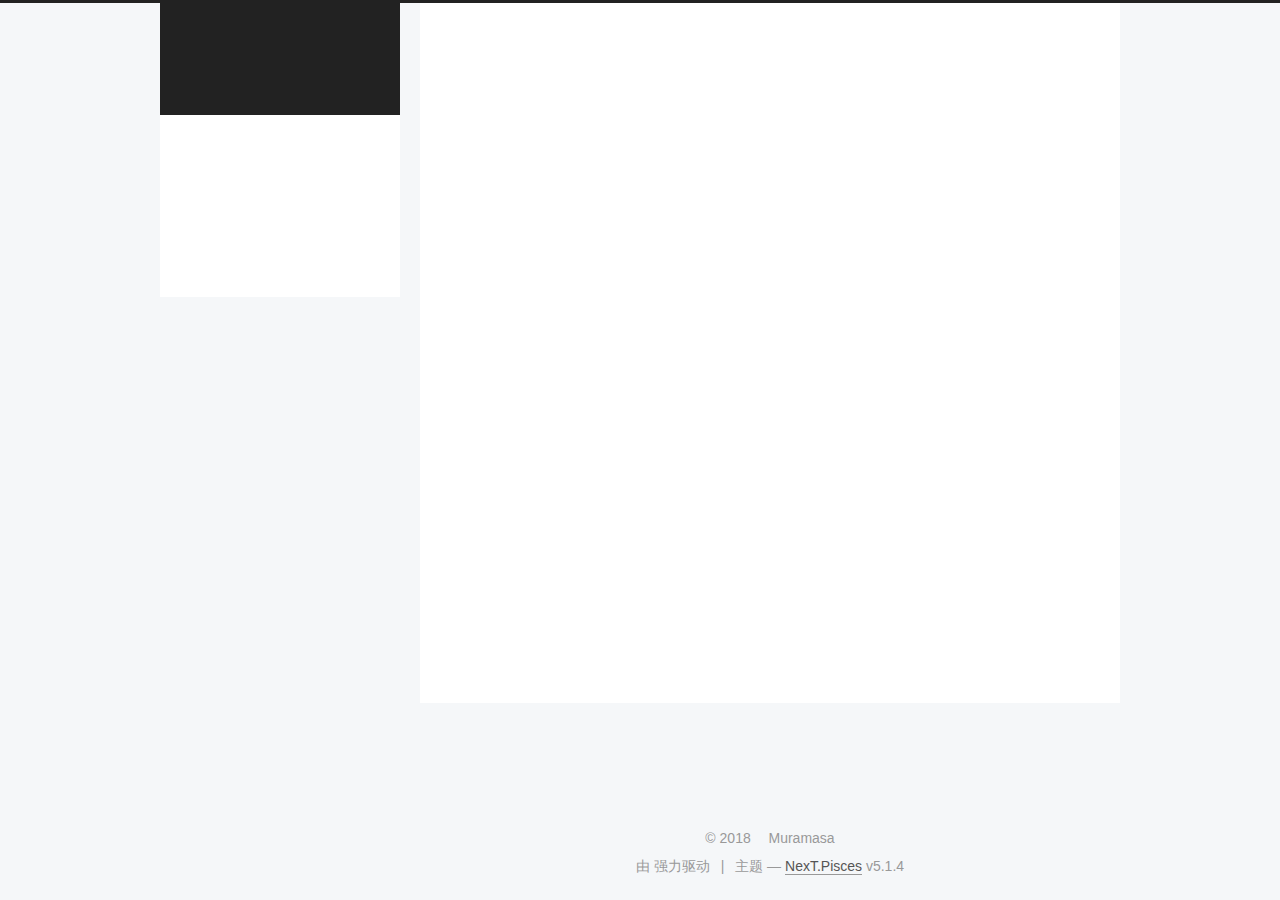
==== commit 5c24cfcc: "Site updated: 2018-02-20 02:06:45" ====
--- a/index.html
+++ b/index.html
@@ -5,7 +5,7 @@
   
 
 
-<html class="theme-next mist use-motion" lang="zh-Hans">
+<html class="theme-next pisces use-motion" lang="zh-Hans">
 <head>
   <meta charset="UTF-8"/>
 <meta http-equiv="X-UA-Compatible" content="IE=edge" />
@@ -93,7 +93,7 @@
   var NexT = window.NexT || {};
   var CONFIG = {
     root: '/',
-    scheme: 'Mist',
+    scheme: 'Pisces',
     version: '5.1.4',
     sidebar: {"position":"left","display":"post","offset":12,"b2t":false,"scrollpercent":false,"onmobile":false},
     fancybox: true,
@@ -538,7 +538,7 @@
 
 
 
-  <div class="theme-info">主题 &mdash; <a class="theme-link" target="_blank" href="https://github.com/iissnan/hexo-theme-next">NexT.Mist</a> v5.1.4</div>
+  <div class="theme-info">主题 &mdash; <a class="theme-link" target="_blank" href="https://github.com/iissnan/hexo-theme-next">NexT.Pisces</a> v5.1.4</div>
 
 
 
@@ -637,6 +637,13 @@
 
   
   
+
+
+  <script type="text/javascript" src="/js/src/affix.js?v=5.1.4"></script>
+
+  <script type="text/javascript" src="/js/src/schemes/pisces.js?v=5.1.4"></script>
+
+
 
   
 
--- a/css/main.css
+++ b/css/main.css
@@ -189,7 +189,7 @@
   font-size: 14px;
   line-height: 2;
   color: #555;
-  background: #fff;
+  background: #f5f7f9;
 }
 @media (max-width: 767px) {
   body {
@@ -226,51 +226,51 @@
   margin: 20px 0 15px;
 }
 h1 {
-  font-size: 24px;
+  font-size: 22px;
 }
 @media (max-width: 767px) {
   h1 {
-    font-size: 20px;
+    font-size: 18px;
   }
 }
 h2 {
-  font-size: 22px;
+  font-size: 20px;
 }
 @media (max-width: 767px) {
   h2 {
-    font-size: 18px;
+    font-size: 16px;
   }
 }
 h3 {
-  font-size: 20px;
+  font-size: 18px;
 }
 @media (max-width: 767px) {
   h3 {
-    font-size: 16px;
+    font-size: 14px;
   }
 }
 h4 {
-  font-size: 18px;
+  font-size: 16px;
 }
 @media (max-width: 767px) {
   h4 {
-    font-size: 14px;
+    font-size: 12px;
   }
 }
 h5 {
-  font-size: 16px;
+  font-size: 14px;
 }
 @media (max-width: 767px) {
   h5 {
-    font-size: 12px;
+    font-size: 10px;
   }
 }
 h6 {
-  font-size: 14px;
+  font-size: 12px;
 }
 @media (max-width: 767px) {
   h6 {
-    font-size: 10px;
+    font-size: 8px;
   }
 }
 p {
@@ -653,8 +653,8 @@
 @media (min-width: 992px) {
   .full-image.full-image.full-image.full-image {
     max-width: none;
-    width: 110%;
-    margin: 25px -5%;
+    width: 118%;
+    margin: 0 -9%;
   }
 }
 .blockquote-center,
@@ -941,10 +941,10 @@
   padding: 0 20px;
   font-size: 14px;
   color: #555;
-  background: transparent;
-  border: 2px solid #222;
+  background: #fff;
+  border: 2px solid #555;
   text-decoration: none;
-  border-radius: 0;
+  border-radius: 2px;
   transition-property: background-color;
   transition-duration: 0.2s;
   transition-timing-function: ease-in-out;
@@ -953,8 +953,8 @@
 }
 .btn:hover {
   border-color: #222;
-  color: #222;
-  background: #fff;
+  color: #fff;
+  background: #222;
 }
 .btn +.btn {
   margin: 0 0 8px 8px;
@@ -1066,7 +1066,7 @@
   width: 24px;
   background: #222;
   font-size: 12px;
-  opacity: 1;
+  opacity: 0.6;
   color: #fff;
   cursor: pointer;
   text-align: center;
@@ -1087,7 +1087,7 @@
   }
 }
 .back-to-top.back-to-top-on {
-  bottom: 19px;
+  bottom: 30px;
 }
 .header {
   background: transparent;
@@ -1101,7 +1101,7 @@
 }
 .site-meta {
   margin: 0;
-  text-align: left;
+  text-align: center;
 }
 @media (max-width: 767px) {
   .site-meta {
@@ -1112,12 +1112,12 @@
   position: relative;
   display: inline-block;
   padding: 0 40px;
-  color: #222;
+  color: #fff;
   background: #222;
   border-bottom: none;
 }
 .brand:hover {
-  color: #222;
+  color: #fff;
 }
 .logo {
   display: inline-block;
@@ -1136,7 +1136,7 @@
 .site-subtitle {
   margin-top: 10px;
   font-size: 13px;
-  color: #999;
+  color: #ddd;
 }
 .use-motion .brand {
   opacity: 0;
@@ -1209,7 +1209,8 @@
   transition-timing-function: ease-in-out;
   transition-delay: 0s;
 }
-.menu .menu-item a:hover {
+.menu .menu-item a:hover,
+.menu-item-active a {
   border-bottom-color: #222;
 }
 .menu .menu-item .fa {
@@ -1348,7 +1349,7 @@
 .posts-collapse {
   position: relative;
   z-index: 1010;
-  margin-left: 0;
+  margin-left: 55px;
 }
 .posts-collapse::after {
   content: " ";
@@ -1741,20 +1742,20 @@
   display: block;
   margin: 0 auto;
   padding: 2px;
-  max-width: 96px;
+  max-width: 120px;
   height: auto;
-  border: 2px solid #333;
+  border: 1px solid #eee;
 }
 .site-author-name {
-  margin: 5px 0 0;
+  margin: 0;
   text-align: center;
-  color: #f5f5f5;
-  font-weight: normal;
+  color: #222;
+  font-weight: 600;
 }
 .site-description {
-  margin-top: 5px;
+  margin-top: 0;
   text-align: center;
-  font-size: 14px;
+  font-size: 13px;
   color: #999;
 }
 .site-state {
@@ -1766,7 +1767,7 @@
 .site-state-item {
   display: inline-block;
   padding: 0 15px;
-  border-left: 1px solid #333;
+  border-left: 1px solid #eee;
 }
 .site-state-item:first-child {
   border-left: none;
@@ -1779,11 +1780,11 @@
   text-align: center;
   color: inherit;
   font-weight: 600;
-  font-size: 18px;
+  font-size: 16px;
 }
 .site-state-item-name {
   font-size: 13px;
-  color: inherit;
+  color: #999;
 }
 .feed-link {
   margin-top: 20px;
@@ -1825,7 +1826,7 @@
   width: 4px;
   height: 4px;
   border-radius: 50%;
-  background: #664553;
+  background: #ffffb3;
 }
 .links-of-blogroll {
   font-size: 13px;
@@ -1863,7 +1864,7 @@
   color: #555;
 }
 .sidebar-nav li:hover {
-  color: #f5f5f5;
+  color: #fc6423;
 }
 .page-post-detail .sidebar-nav-toc {
   padding: 0 5px;
@@ -1872,11 +1873,11 @@
   margin-left: 10px;
 }
 .sidebar-nav .sidebar-nav-active {
-  color: #87daff;
-  border-bottom-color: #87daff;
+  color: #fc6423;
+  border-bottom-color: #fc6423;
 }
 .sidebar-nav .sidebar-nav-active:hover {
-  color: #87daff;
+  color: #fc6423;
 }
 .sidebar-panel {
   display: none;
@@ -1909,12 +1910,12 @@
   transition-timing-function: ease-in-out;
   transition-delay: 0s;
   transition-property: all;
-  color: #999;
-  border-bottom-color: #555;
+  color: #666;
+  border-bottom-color: #ccc;
 }
 .post-toc ol a:hover {
-  color: #ccc;
-  border-bottom-color: #ccc;
+  color: #000;
+  border-bottom-color: #000;
 }
 .post-toc .nav-item {
   overflow: hidden;
@@ -1936,14 +1937,14 @@
   display: block;
 }
 .post-toc .nav .active > a {
-  color: #87daff;
-  border-bottom-color: #87daff;
+  color: #fc6423;
+  border-bottom-color: #fc6423;
 }
 .post-toc .nav .active-current > a {
-  color: #87daff;
+  color: #fc6423;
 }
 .post-toc .nav .active-current > a:hover {
-  color: #87daff;
+  color: #fc6423;
 }
 .footer {
   font-size: 14px;
@@ -2348,6 +2349,16 @@
   transform: translate(-50%, -50%);
   color: #ccc;
 }
+@media (min-width: 768px) and (max-width: 991px) {
+  .busuanzi-count {
+    width: auto;
+  }
+}
+@media (max-width: 767px) {
+  .busuanzi-count {
+    width: auto;
+  }
+}
 .site-uv,
 .site-pv,
 .page-pv {
@@ -2583,327 +2594,403 @@
   }
 }
 .page-post-detail .sidebar-toggle-line {
-  background: #87daff;
+  background: #fc6423;
 }
 .page-post-detail .comments {
   overflow: hidden;
 }
-h1,
-h2,
-h3,
-h4,
-h5,
-h6 {
-  margin: 20px 0 10px;
-}
-p {
-  margin: 0 0 25px 0;
-}
-a {
-  border-bottom-color: #ccc;
-}
-hr {
-  margin: 20px 0;
-  height: 2px;
-}
-.main-inner {
-  margin-top: 80px;
-}
 .header {
-  background: #f5f5f5;
+  position: relative;
+  margin: 0 auto;
+  width: 960px;
+}
+@media (min-width: 768px) and (max-width: 991px) {
+  .header {
+    width: auto;
+  }
+}
+@media (max-width: 767px) {
+  .header {
+    width: auto;
+  }
 }
 .header-inner {
-  padding: 25px 0 20px;
-}
-.header-inner:before,
-.header-inner:after {
+  position: absolute;
+  top: 0;
+  overflow: hidden;
+  padding: 0;
+  width: 240px;
+  background: #fff;
+  box-shadow: initial;
+  border-radius: initial;
+}
+@media (min-width: 1600px) {
+  .container .header-inner {
+    width: 240px;
+  }
+}
+@media (min-width: 768px) and (max-width: 991px) {
+  .header-inner {
+    position: relative;
+    width: auto;
+    border-radius: initial;
+  }
+}
+@media (max-width: 767px) {
+  .header-inner {
+    position: relative;
+    width: auto;
+    border-radius: initial;
+  }
+}
+.main:before,
+.main:after {
   content: " ";
   display: table;
 }
-.header-inner:after {
+.main:after {
   clear: both;
 }
-@media (max-width: 767px) {
-  .header-inner {
+@media (min-width: 768px) and (max-width: 991px) {
+  .main {
+    padding-bottom: 100px;
+  }
+}
+@media (max-width: 767px) {
+  .main {
+    padding-bottom: 100px;
+  }
+}
+.container .main-inner {
+  width: 960px;
+}
+@media (min-width: 768px) and (max-width: 991px) {
+  .container .main-inner {
     width: auto;
-    margin-bottom: 50px;
-    padding: 10px;
-  }
+  }
+}
+@media (max-width: 767px) {
+  .container .main-inner {
+    width: auto;
+  }
+}
+.content-wrap {
+  float: right;
+  box-sizing: border-box;
+  padding: 40px;
+  width: 700px;
+  background: #fff;
+  min-height: 700px;
+  box-shadow: initial;
+  border-radius: initial;
+}
+@media (min-width: 768px) and (max-width: 991px) {
+  .content-wrap {
+    width: 100%;
+    padding: 20px;
+    border-radius: initial;
+  }
+}
+@media (max-width: 767px) {
+  .content-wrap {
+    width: 100%;
+    padding: 20px;
+    min-height: auto;
+    border-radius: initial;
+  }
+}
+.sidebar {
+  position: static;
+  float: left;
+  margin-top: 300px;
+  width: 240px;
+  background: #f5f7f9;
+  box-shadow: none;
+}
+@media (min-width: 768px) and (max-width: 991px) {
+  .sidebar {
+    display: none;
+  }
+}
+@media (max-width: 767px) {
+  .sidebar {
+    display: none;
+  }
+}
+.sidebar-toggle {
+  display: none;
+}
+.footer-inner {
+  width: 960px;
+  padding-left: 260px;
+}
+@media (min-width: 768px) and (max-width: 991px) {
+  .footer-inner {
+    width: auto;
+    padding-left: 0 !important;
+    padding-right: 0 !important;
+  }
+}
+@media (max-width: 767px) {
+  .footer-inner {
+    width: auto;
+    padding-left: 0 !important;
+    padding-right: 0 !important;
+  }
+}
+.sidebar-position-right .header-inner {
+  right: 0;
+}
+.sidebar-position-right .content-wrap {
+  float: left;
+}
+.sidebar-position-right .sidebar {
+  float: right;
+}
+.sidebar-position-right .footer-inner {
+  padding-left: 0;
+  padding-right: 260px;
+}
+.site-brand-wrapper {
+  position: relative;
 }
 .site-meta {
-  float: left;
-  margin-left: -20px;
-  line-height: normal;
-}
-@media (max-width: 767px) {
+  padding: 20px 0;
+  color: #fff;
+  background: #222;
+}
+@media (min-width: 768px) and (max-width: 991px) {
   .site-meta {
-    margin-left: 10px;
-  }
-}
-.site-meta .brand {
-  padding: 2px 1px;
+    box-shadow: 0 0 16px rgba(0,0,0,0.5);
+  }
+}
+@media (max-width: 767px) {
+  .site-meta {
+    box-shadow: 0 0 16px rgba(0,0,0,0.5);
+  }
+}
+.brand {
+  padding: 0;
   background: none;
 }
-@media (max-width: 767px) {
-  .site-meta .brand {
-    display: block;
-  }
-}
-.site-meta .logo {
-  display: none;
-}
-.site-meta .site-title {
-  font-size: 22px;
-  font-weight: bolder;
-}
-@media (max-width: 767px) {
-  .site-meta .site-title {
-    line-height: 34px;
-  }
-}
-.logo-line-before,
-.logo-line-after {
-  display: block;
-  overflow: hidden;
-  margin: 0 auto;
-  width: 75%;
-}
-@media (max-width: 767px) {
-  .logo-line-before,
-  .logo-line-after {
-    display: none;
-  }
-}
-.logo-line-before i,
-.logo-line-after i {
-  position: relative;
-  display: block;
-  height: 2px;
-  background: #222;
-}
-@media (max-width: 767px) {
-  .logo-line-before i,
-  .logo-line-after i {
-    height: 3px;
-  }
-}
-.use-motion .logo-line-before i {
-  left: -100%;
-}
-.use-motion .logo-line-after i {
-  right: -100%;
+.brand:hover {
+  color: #fff;
 }
 .site-subtitle {
-  display: none;
-}
-.site-nav-toggle {
-  position: static;
-  float: right;
-}
-.menu {
-  float: right;
-  margin: 8px 0 0 0;
-}
-@media (max-width: 767px) {
-  .menu {
-    margin: 20px 0 0 0;
-    padding: 0;
-  }
-}
-.menu br {
-  display: none;
-}
-.menu .menu-item {
-  margin: 0;
-}
-@media (max-width: 767px) {
-  .menu .menu-item {
-    display: block;
-  }
-}
-.menu .menu-item a {
-  padding: 0 10px;
-  background: none;
-  border: none;
-  border-radius: 2px;
-  transition-property: background;
-}
-@media (max-width: 767px) {
-  .menu .menu-item a {
-    text-align: left;
-  }
-}
-.menu .menu-item a:hover {
-  background: #e1e1e1;
-}
-.menu a::before {
-  display: none;
-}
-@media (max-width: 767px) {
-  .menu a::before {
-    display: block;
-  }
-}
-@media (max-width: 767px) {
-  .menu {
-    float: none;
-  }
+  margin: 10px 10px 0;
+  font-weight: initial;
 }
 .site-search form {
   display: none;
 }
-.posts-expand {
-  padding-top: 0;
-}
-.posts-expand .post-title,
-.posts-expand .post-meta {
+.site-nav {
+  border-top: none;
+}
+@media (min-width: 768px) and (max-width: 991px) {
+  .site-nav {
+    display: none !important;
+  }
+}
+@media (min-width: 768px) and (max-width: 991px) {
+  .site-nav-on {
+    display: block !important;
+  }
+}
+.menu .menu-item {
+  display: block;
+  margin: 0;
+}
+.menu .menu-item a {
+  position: relative;
+  box-sizing: border-box;
+  padding: 5px 20px;
   text-align: left;
-}
-@media (max-width: 767px) {
-  .posts-expand .post-title,
-  .posts-expand .post-meta {
-    text-align: center;
-  }
-}
-.posts-expand .post-eof {
+  line-height: inherit;
+  transition-property: background-color;
+  transition-duration: 0.2s;
+  transition-timing-function: ease-in-out;
+  transition-delay: 0s;
+}
+.menu .menu-item a:hover,
+.menu-item-active a {
+  background: #f9f9f9;
+  border-bottom-color: #fff;
+}
+.menu .menu-item br {
   display: none;
 }
-.posts-expand .post {
-  margin-top: 120px;
-}
-.posts-expand .post:first-child {
+.menu-item-active a:after {
+  content: " ";
+  position: absolute;
+  top: 50%;
+  margin-top: -3px;
+  right: 15px;
+  width: 6px;
+  height: 6px;
+  border-radius: 50%;
+  background-color: #bbb;
+}
+.btn-bar {
+  background-color: #fff;
+}
+.site-nav-toggle {
+  left: 20px;
+  top: 50%;
+  -webkit-transform: translateY(-50%);
+  -webkit-transform: translateY(-50%);
+  -moz-transform: translateY(-50%);
+  -ms-transform: translateY(-50%);
+  -o-transform: translateY(-50%);
+  transform: translateY(-50%);
+}
+@media (min-width: 768px) and (max-width: 991px) {
+  .site-nav-toggle {
+    display: block;
+  }
+}
+.use-motion .sidebar .motion-element {
+  opacity: 1;
+}
+.sidebar {
+  margin-left: -100%;
+  right: auto;
+  bottom: auto;
+  -webkit-transform: none;
+}
+.sidebar-inner {
+  box-sizing: border-box;
+  width: 240px;
+  color: #555;
+  background: #fff;
+  box-shadow: initial;
+  border-radius: initial;
+  opacity: 0;
+}
+.sidebar-inner.affix {
+  position: fixed;
+  top: 12px;
+}
+.sidebar-inner.affix-bottom {
+  position: absolute;
+}
+.site-overview {
+  text-align: left;
+}
+.site-author:before,
+.site-author:after {
+  content: " ";
+  display: table;
+}
+.site-author:after {
+  clear: both;
+}
+.sidebar a {
+  color: #555;
+}
+.sidebar a:hover {
+  color: #222;
+}
+.site-state-item {
+  padding: 0 10px;
+}
+.links-of-author-item a:before {
+  display: none;
+}
+.links-of-author-item a {
+  border-bottom: none;
+  text-decoration: underline;
+}
+.feed-link {
+  border-top: 1px dotted #ccc;
+  border-bottom: 1px dotted #ccc;
+  text-align: center;
+}
+.feed-link a {
+  display: block;
+  color: #fc6423;
+  border: none;
+}
+.feed-link a:hover {
+  background: none;
+  color: #e34603;
+}
+.feed-link a:hover i {
+  color: #e34603;
+}
+.links-of-author {
+  display: flex;
+  flex-wrap: wrap;
+  justify-content: center;
+}
+.links-of-author-item {
+  margin: 5px 0 0;
+  width: 50%;
+}
+.links-of-author-item a {
+  max-width: 216px;
+  box-sizing: border-box;
+  display: inline-block;
+  margin-right: 0;
+  margin-bottom: 0;
+  padding: 0 5px;
+  overflow: hidden;
+  white-space: nowrap;
+  text-overflow: ellipsis;
+}
+.links-of-author-item a {
+  display: block;
+  text-decoration: none;
+}
+.links-of-author-item a:hover {
+  border-radius: 4px;
+  background: #eee;
+}
+.links-of-author-item .fa {
+  margin-right: 2px;
+  font-size: 16px;
+}
+.links-of-author-item .fa-globe {
+  font-size: 15px;
+}
+.links-of-blogroll {
+  text-align: center;
+  margin-top: 20px;
+  padding: 3px 0 0;
+  border-top: 1px dotted #ccc;
+}
+.links-of-blogroll-title {
   margin-top: 0;
 }
-.posts-expand .post-meta {
-  margin-top: 5px;
-  margin-bottom: 20px;
-}
-.posts-expand .post-title {
-  position: relative;
-  font-size: 26px;
-  font-weight: 400;
-}
-@media (max-width: 767px) {
-  .posts-expand .post-title {
-    font-size: 22px;
-  }
-}
-@media (min-width: 1600px) {
-  .posts-expand .post-title {
-    font-size: 26px;
-  }
-}
-.posts-expand .post-title:hover:before {
-  background: #222;
-}
-@media (max-width: 767px) {
-  .posts-expand .post-body {
-    font-size: 12px;
-  }
-}
-.posts-expand .post-body img {
-  margin: 0;
-}
-.posts-expand .post-tags {
-  text-align: left;
-}
-.posts-expand .post-tags a {
-  padding: 1px 5px;
-  background: #f5f5f5;
-  border-bottom: none;
-}
-.posts-expand .post-tags a:hover {
-  background: #ccc;
-}
-.posts-expand .post-nav {
-  margin-top: 40px;
-}
-.post-button {
-  margin-top: 20px;
-  text-align: left;
-}
-.post-button a {
+.links-of-blogroll-item {
   padding: 0;
-  font-size: 14px;
-  background: none;
-  border: none;
-  border-bottom: 2px solid #666;
-  transition-property: border;
-}
-@media (max-width: 767px) {
-  .post-button a {
-    font-size: 12px;
-  }
-}
-@media (min-width: 1600px) {
-  .post-button a {
-    font-size: 16px;
-  }
-}
-.post-button a:hover {
-  border-bottom-color: #222;
+}
+.links-of-blogroll-inline:before,
+.links-of-blogroll-inline:after {
+  content: " ";
+  display: table;
+}
+.links-of-blogroll-inline:after {
+  clear: both;
 }
 .links-of-blogroll-inline .links-of-blogroll-item {
-  display: inline-block;
-}
-.btn {
-  padding: 0 10px;
-  border-width: 2px;
-  border-radius: 0;
-}
-.headband {
-  display: none;
-}
-.site-search {
-  position: relative;
-  float: right;
-  margin-top: 5px;
-  padding-top: 3px;
-}
-@media (max-width: 767px) {
-  .site-search {
-    float: none;
-    padding: 0 10px;
-  }
-}
-@media (max-width: 767px) {
-  .container .main-inner {
-    width: auto;
-  }
-}
-.page-post-detail .post-title,
-.page-post-detail .post-meta {
-  text-align: center;
-}
-.page-post-detail .post-title:before {
-  display: none;
-}
-.page-post-detail .post-meta {
-  margin-bottom: 60px;
-}
-.pagination {
-  margin: 120px 0 0;
-  text-align: left;
-}
-@media (max-width: 767px) {
-  .pagination {
-    margin: 80px 10px 0;
-    text-align: center;
-  }
-}
-.footer {
-  margin-top: 80px;
-  padding: 10px 0;
-  background: #f5f5f5;
-  color: #666;
-}
-.footer-inner {
-  margin: 0 auto;
-  text-align: left;
-}
-@media (max-width: 767px) {
-  .footer-inner {
-    width: auto;
-    text-align: center;
-  }
-}
+  margin: 5px 0 0;
+  width: 50%;
+  display: inline-block;
+  width: unset;
+}
+.links-of-blogroll-inline .links-of-blogroll-item a {
+  max-width: 216px;
+  box-sizing: border-box;
+  display: inline-block;
+  margin-right: 0;
+  margin-bottom: 0;
+  padding: 0 5px;
+  overflow: hidden;
+  white-space: nowrap;
+  text-overflow: ellipsis;
+}
+@media (max-width: 767px) {
+  .post-body {
+    text-align: justify;
+  }
+}
